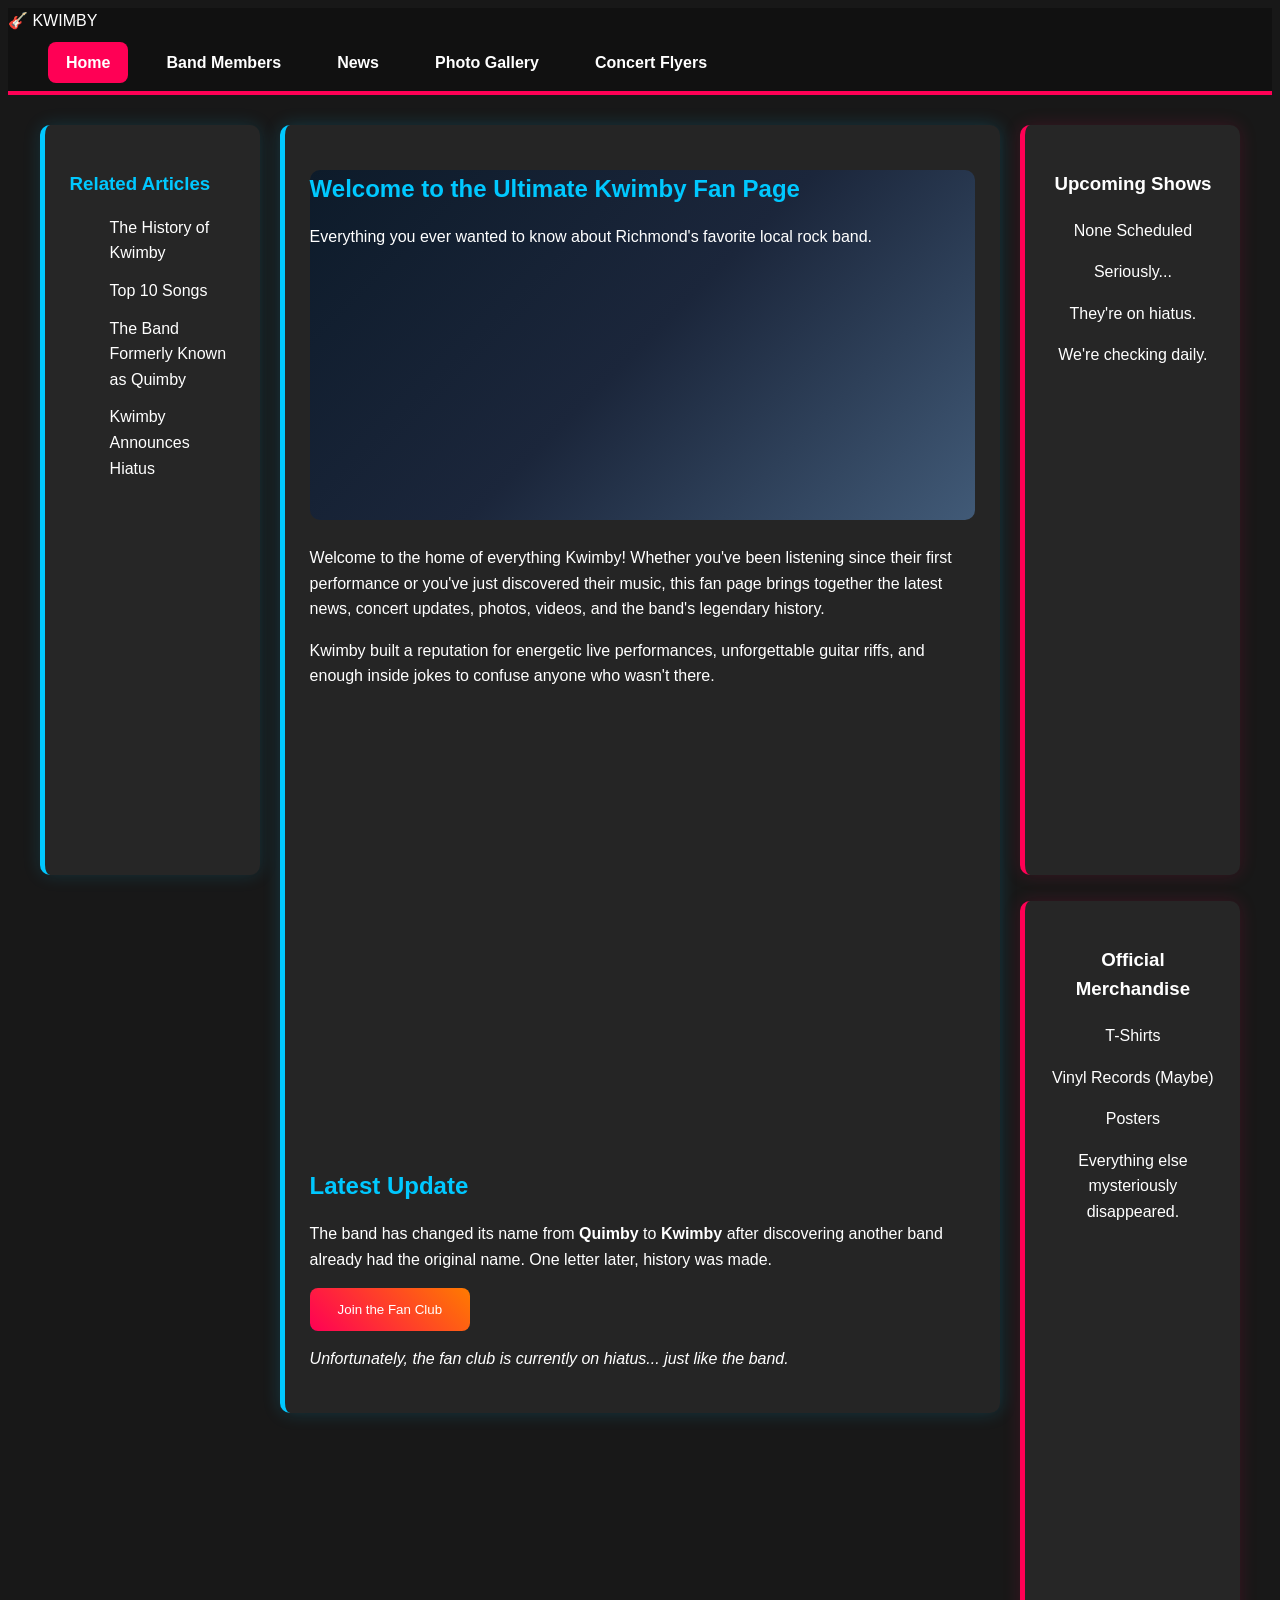
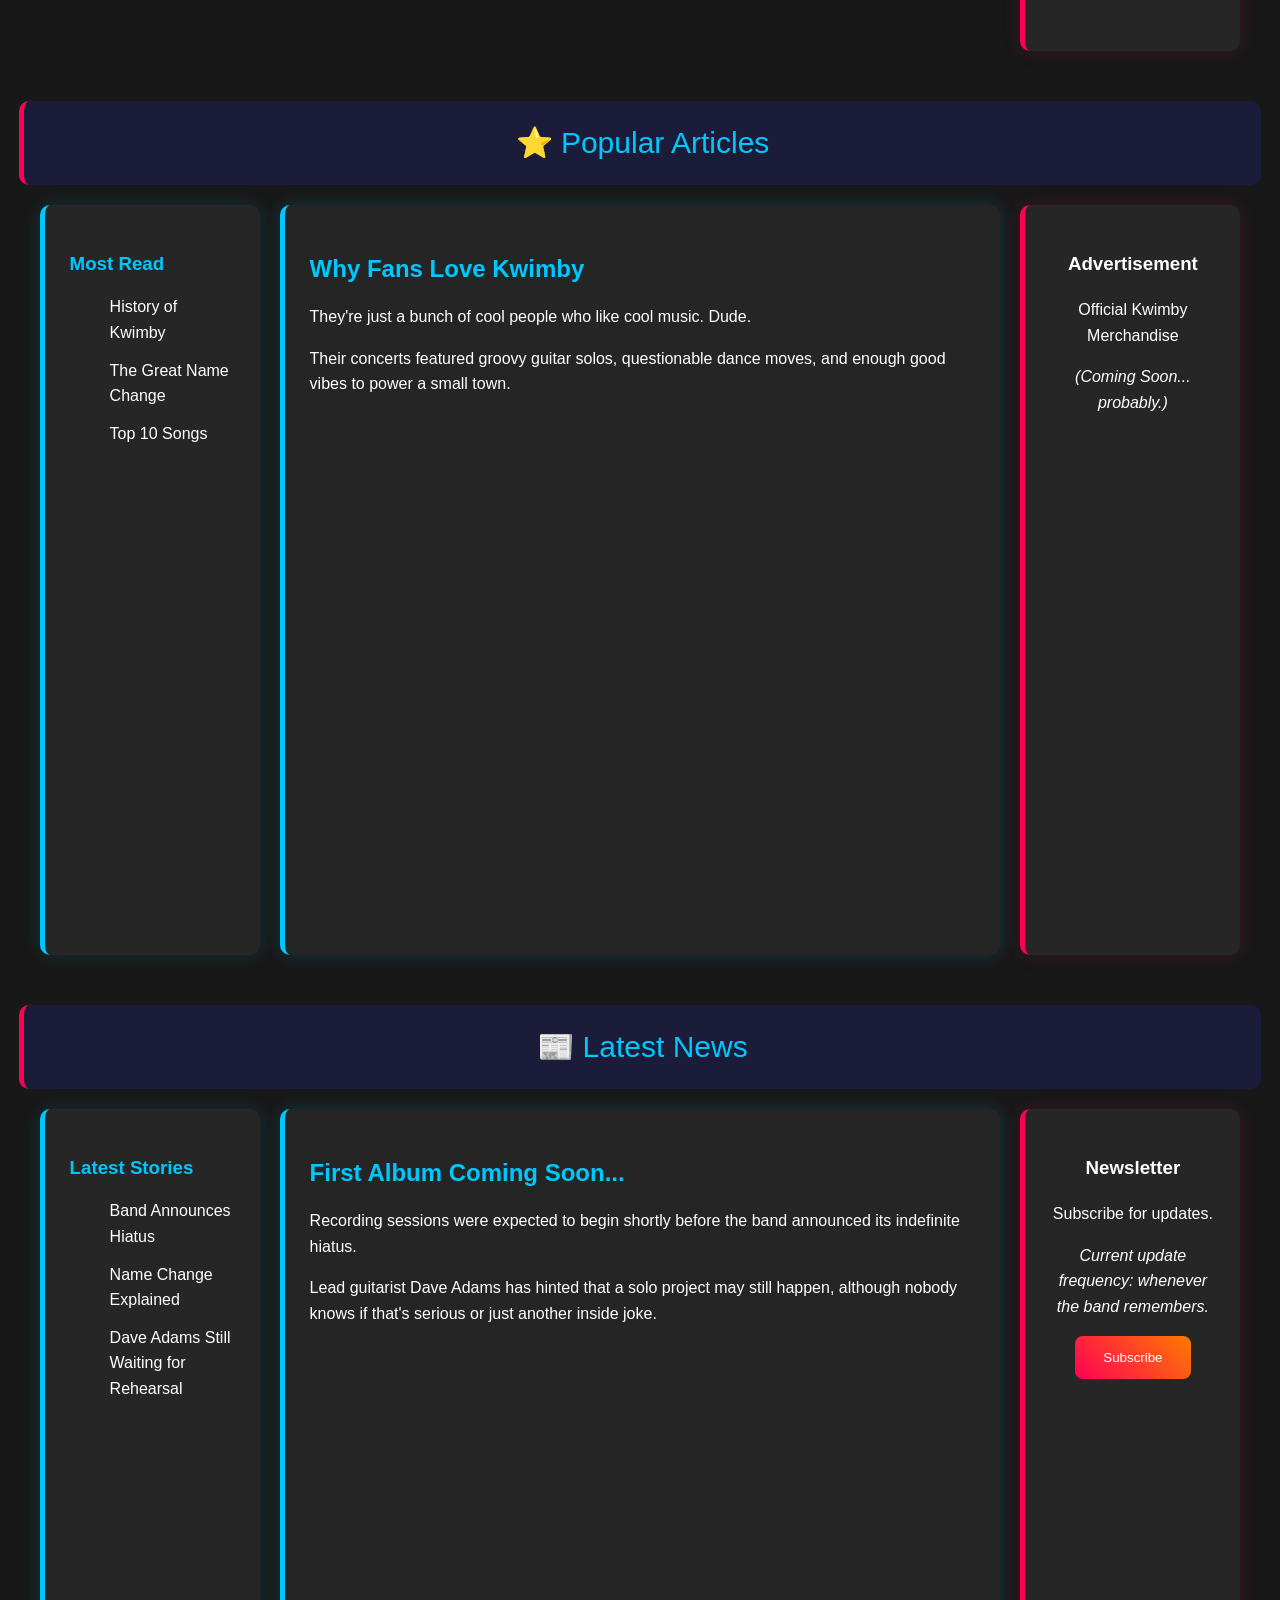
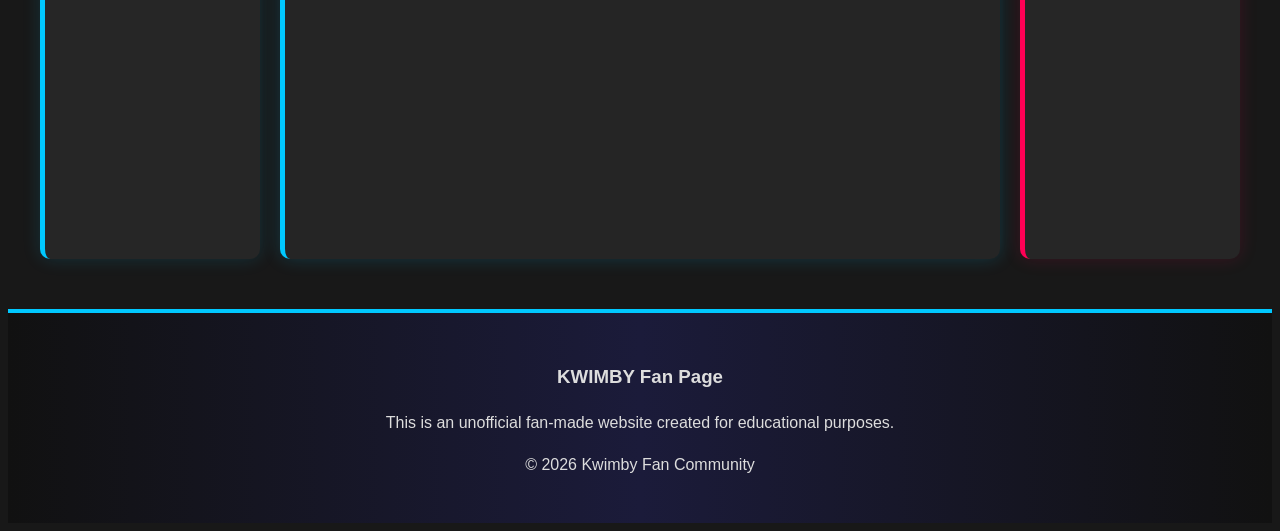
==== index.html @ 1f50af4c "Remove logo image link from index.html Removed logo image link from header." ====
<!DOCTYPE html>
<html lang="en">
<head>
<meta charset="UTF-8">
<meta name="viewport" content="width=device-width, initial-scale=1.0">
<title>Kwimby Fan Page</title>

<link rel="stylesheet" href="style.css">

</head>

<body>

<header>
<div class="logo">🎸 KWIMBY</div>

<nav>
<ul>
<li><a href="index.html" class="active">Home</a></li>
<li><a href="Band_Members.html">Band Members</a></li>
<li><a href="Band_News.html">News</a></li>
<li><a href="Band_Photos.html">Photo Gallery</a></li>
<li><a href="Band_Flyers.html">Concert Flyers</a></li>
</ul>
</nav>

</header>


<div class="container">

<aside class="sidebar">

<h3>Related Articles</h3>

<ul>
<li><a href="Band_History.html">The History of Kwimby</a></li>
<li><a href="Band_Songs.html">Top 10 Songs</a></li>
<li><a href="Band_Name.html">The Band Formerly Known as Quimby</a></li>
<li><a href="Band_Hiatus.html">Kwimby Announces Hiatus</a></li>
</ul>

</aside>

<main>

<section class="hero">

<h1>Welcome to the Ultimate Kwimby Fan Page</h1>

<p>
Everything you ever wanted to know about Richmond's favorite local rock band.
</p>

</section>

<p>
Welcome to the home of everything Kwimby! Whether you've been listening since
their first performance or you've just discovered their music, this fan page brings
together the latest news, concert updates, photos, videos, and the band's legendary history.
</p>

<p>
Kwimby built a reputation for energetic live performances, unforgettable guitar riffs,
and enough inside jokes to confuse anyone who wasn't there.
</p>

<div class="video">

<iframe
src="https://www.youtube.com/embed/dQw4w9WgXcQ"
allowfullscreen>
</iframe>

</div>

<h2>Latest Update</h2>

<p>
The band has changed its name from <strong>Quimby</strong> to
<strong>Kwimby</strong> after discovering another band already had the original
name. One letter later, history was made.
</p>

<button>Join the Fan Club</button>

<p style="margin-top:15px;">
<em>Unfortunately, the fan club is currently on hiatus... just like the band.</em>
</p>

</main>

<aside>

<div class="ad">

<h3>Upcoming Shows</h3>

<p>None Scheduled</p>

<p>Seriously...</p>

<p>They're on hiatus.</p>

<p>We're checking daily.</p>

</div>

<br>

<div class="ad">

<h3>Official Merchandise</h3>

<p>T-Shirts</p>

<p>Vinyl Records (Maybe)</p>

<p>Posters</p>

<p>Everything else mysteriously disappeared.</p>

</div>

</aside>

</div>


<div class="section-title">

⭐ Popular Articles

</div>

<div class="article-layout">

<aside class="sidebar">

<h3>Most Read</h3>

<ul>

<li><a href="Band_History.html">History of Kwimby</a></li>

<li><a href="Band_Name.html">The Great Name Change</a></li>

<li><a href="Band_Songs.html">Top 10 Songs</a></li>

</ul>

</aside>

<div class="article-box">

<h2>Why Fans Love Kwimby</h2>

<p>
They're just a bunch of cool people who like cool music. Dude.
</p>

<p>
Their concerts featured groovy guitar solos, questionable dance moves,
and enough good vibes to power a small town.
</p>

</div>

<aside>

<div class="ad">

<h3>Advertisement</h3>

<p>Official Kwimby Merchandise</p>

<p><em>(Coming Soon... probably.)</em></p>

</div>

</aside>

</div>


<div class="section-title">

📰 Latest News

</div>

<div class="article-layout">

<aside class="sidebar">

<h3>Latest Stories</h3>

<ul>

<li>Band Announces Hiatus</li>

<li>Name Change Explained</li>

<li>Dave Adams Still Waiting for Rehearsal</li>

</ul>

</aside>

<div class="article-box">

<h2>First Album Coming Soon...</h2>

<p>
Recording sessions were expected to begin shortly before the band announced
its indefinite hiatus.
</p>

<p>
Lead guitarist Dave Adams has hinted that a solo project may still happen,
although nobody knows if that's serious or just another inside joke.
</p>

</div>

<aside>

<div class="ad">

<h3>Newsletter</h3>

<p>
Subscribe for updates.
</p>

<p><em>Current update frequency: whenever the band remembers.</em></p>

<button>Subscribe</button>

</div>

</aside>

</div>

<footer>

<h3>KWIMBY Fan Page</h3>

<p>
This is an unofficial fan-made website created for educational purposes.
</p>

<p>
© 2026 Kwimby Fan Community
</p>

</footer>

</body>
</html>
---- style.css ----
{
    margin:0;
    padding:0;
    box-sizing:border-box;
}

html{
    scroll-behavior:smooth;
}

body{
    font-family:Arial, Helvetica, sans-serif;
    background:#181818;
    color:#ffffff;
    line-height:1.6;
}


header{
    display:flex;
    flex-direction:column;
    background:#111;
    border-bottom:4px solid #ff0055;
    padding:0;
}

.logo{
    width:100%;
}

.logo img{
    display:block;
    width:100%;
    max-height:250px;
    object-fit:cover;
}

nav ul{
    list-style:none;
    display:flex;
    gap:20px;
}

nav a{
    color:#fff;
    text-decoration:none;
    padding:12px 18px;
    border-radius:8px;
    transition:.3s;
    font-weight:bold;
}

nav a:hover{
    background:#00c8ff;
    color:#111;
    transform:translateY(-3px);
    box-shadow:0 0 15px #00c8ff;
}

nav a.active{
    background:#ff0055;
    color:#fff;
}



.container{
    width:95%;
    max-width:1500px;
    margin:30px auto;
    display:grid;
    grid-template-columns:220px 1fr 220px;
    gap:20px;
    align-items:start;
}

main,
.article-box,
.sidebar,
.ad{
    border-radius:10px;
    padding:25px;
}

main,
.article-box{
    background:#252525;
    border-left:5px solid #00c8ff;
    box-shadow:0 0 18px rgba(0,200,255,.18);
    min-height:700px;
}

.sidebar{
    background:#262626;
    border-left:5px solid #00c8ff;
    box-shadow:0 0 18px rgba(0,200,255,.15);
    min-height:700px;
}

.ad{
    background:#262626;
    border-left:5px solid #ff0055;
    box-shadow:0 0 18px rgba(255,0,85,.15);
    min-height:700px;
    text-align:center;
}

.sidebar h2,
.sidebar h3,
.article-box h2,
main h1,
main h2{
    color:#00c8ff;
    margin-bottom:15px;
}

.sidebar ul{
    list-style:none;
}

.sidebar li{
    margin-bottom:12px;
}

.sidebar a{
    color:#fff;
    text-decoration:none;
}

.sidebar a:hover{
    color:#00c8ff;
}


.hero{
    width:100%;
    height:350px;
    border-radius:10px;
    margin-bottom:25px;
    background:linear-gradient(135deg,#0d1b2a,#1b263b,#415a77);
}

.video{
    margin:25px 0;
}

.video iframe{
    width:100%;
    height:420px;
    border:none;
    border-radius:10px;
}


.section-title{
    width:95%;
    max-width:1500px;
    margin:50px auto 20px;
    background:#1b1b3a;
    color:#00c8ff;
    text-align:center;
    font-size:30px;
    padding:18px;
    border-left:5px solid #ff0055;
    border-radius:10px;
}

.article-layout{
    width:95%;
    max-width:1500px;
    margin:0 auto 40px;
    display:grid;
    grid-template-columns:220px 1fr 220px;
    gap:20px;
}


.member-card,
.flyer,
.photo,
.article{
    background:#2b2b2b;
    border-left:5px solid #00c8ff;
    border-radius:10px;
    overflow:hidden;
    box-shadow:0 0 18px rgba(0,200,255,.18);
    transition:.3s;
}

.member-card:hover,
.flyer:hover,
.photo:hover,
.article:hover{
    transform:translateY(-8px);
    box-shadow:0 0 25px rgba(255,0,85,.3);
}

.member-card img,
.flyer img,
.photo img{
    width:100%;
    display:block;
    object-fit:cover;
}

.member-card img{height:320px;}
.flyer img{height:420px;}
.photo img{height:230px;}

.member-card h2,
.member-card h3,
.member-card p,
.flyer h2,
.flyer p,
.article h2,
.article p{
    margin:15px 20px;
}

.member-card h3{
    color:#ff7b00;
}

.gallery,
.flyer-grid,
.members{
    width:95%;
    max-width:1500px;
    margin:40px auto;
    display:grid;
    grid-template-columns:repeat(auto-fit,minmax(280px,1fr));
    gap:30px;
}


button{
    background:linear-gradient(45deg,#ff0055,#ff7b00);
    color:#fff;
    border:none;
    padding:14px 28px;
    border-radius:8px;
    cursor:pointer;
    transition:.3s;
}

button:hover{
    transform:translateY(-3px);
    box-shadow:0 0 18px #ff7b00;
}


input,
textarea{
    width:100%;
    padding:12px;
    margin-bottom:15px;
    border:none;
    border-radius:6px;
}

input:focus,
textarea:focus{
    outline:3px solid #00c8ff;
}


table{
    width:100%;
    border-collapse:collapse;
}

th{
    background:#00c8ff;
    color:#111;
    padding:12px;
}

td{
    border:1px solid #333;
    padding:12px;
}



.lightbox{
    display:none;
    position:fixed;
    inset:0;
    background:rgba(0,0,0,.92);
    justify-content:center;
    align-items:center;
    z-index:9999;
}

.lightbox.show{
    display:flex;
}

.lightbox img{
    max-width:90%;
    max-height:90%;
    border:4px solid #00c8ff;
    border-radius:10px;
}



footer{
    margin-top:50px;
    background:linear-gradient(90deg,#111,#1b1b3a,#111);
    border-top:4px solid #00c8ff;
    text-align:center;
    padding:30px;
    color:#ddd;
}



@media (max-width:1000px){

header{
    flex-direction:column;
    gap:20px;
}

nav ul{
    flex-wrap:wrap;
    justify-content:center;
}

.container,
.article-layout{
    grid-template-columns:1fr;
}

.sidebar,
.ad,
main,
.article-box{
    min-height:auto;
}

.video iframe{
    height:300px;
}

.hero{
    height:220px;
}

}

@media (max-width:600px){

.logo{
    font-size:28px;
}

nav a{
    padding:10px;
    font-size:14px;
}

.hero{
    min-height:100px;

    display:flex;
    flex-direction:column;
    justify-content:center;
    align-items:center;

    text-align:center;

    padding:40px;

    margin-bottom:30px;

    border-radius:10px;

    background:linear-gradient(
        135deg,
        #0d1b2a,
        #1b263b,
        #415a77
    );
}

button{
    width:100%;
}

}
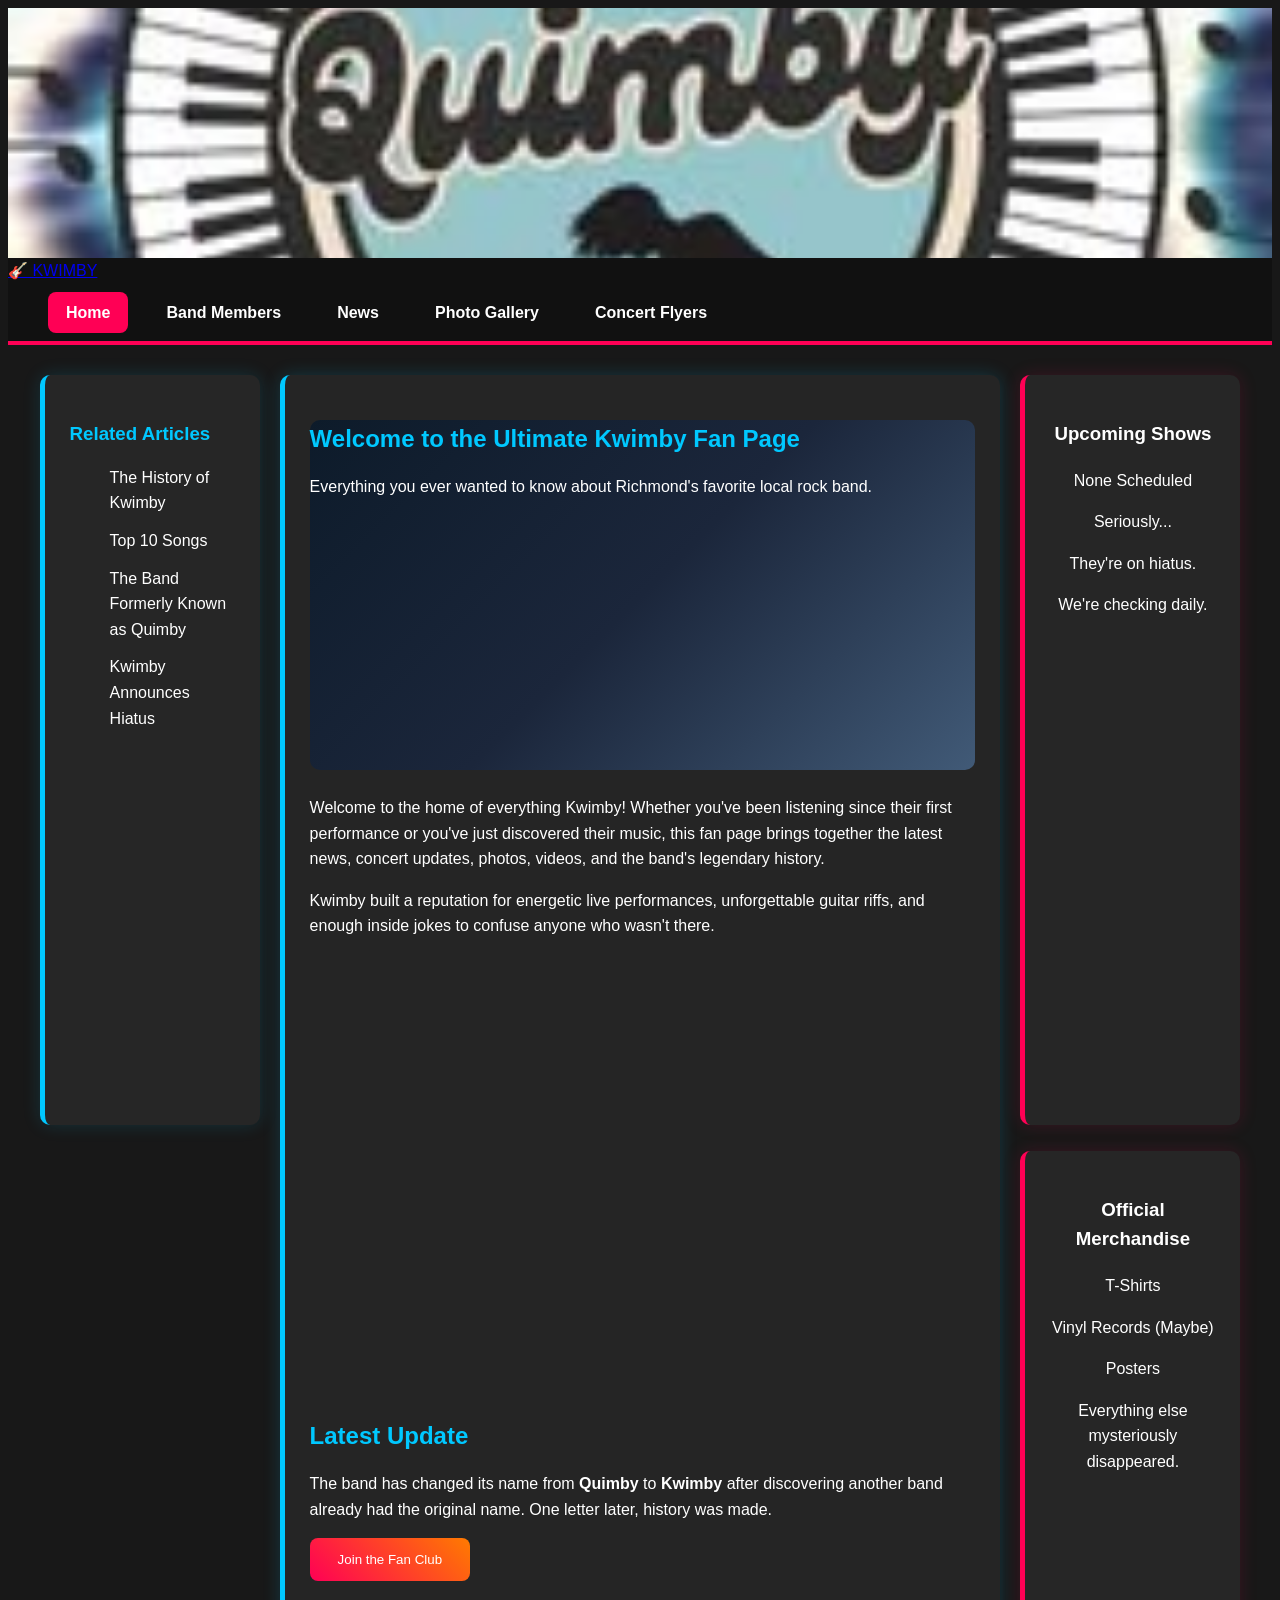
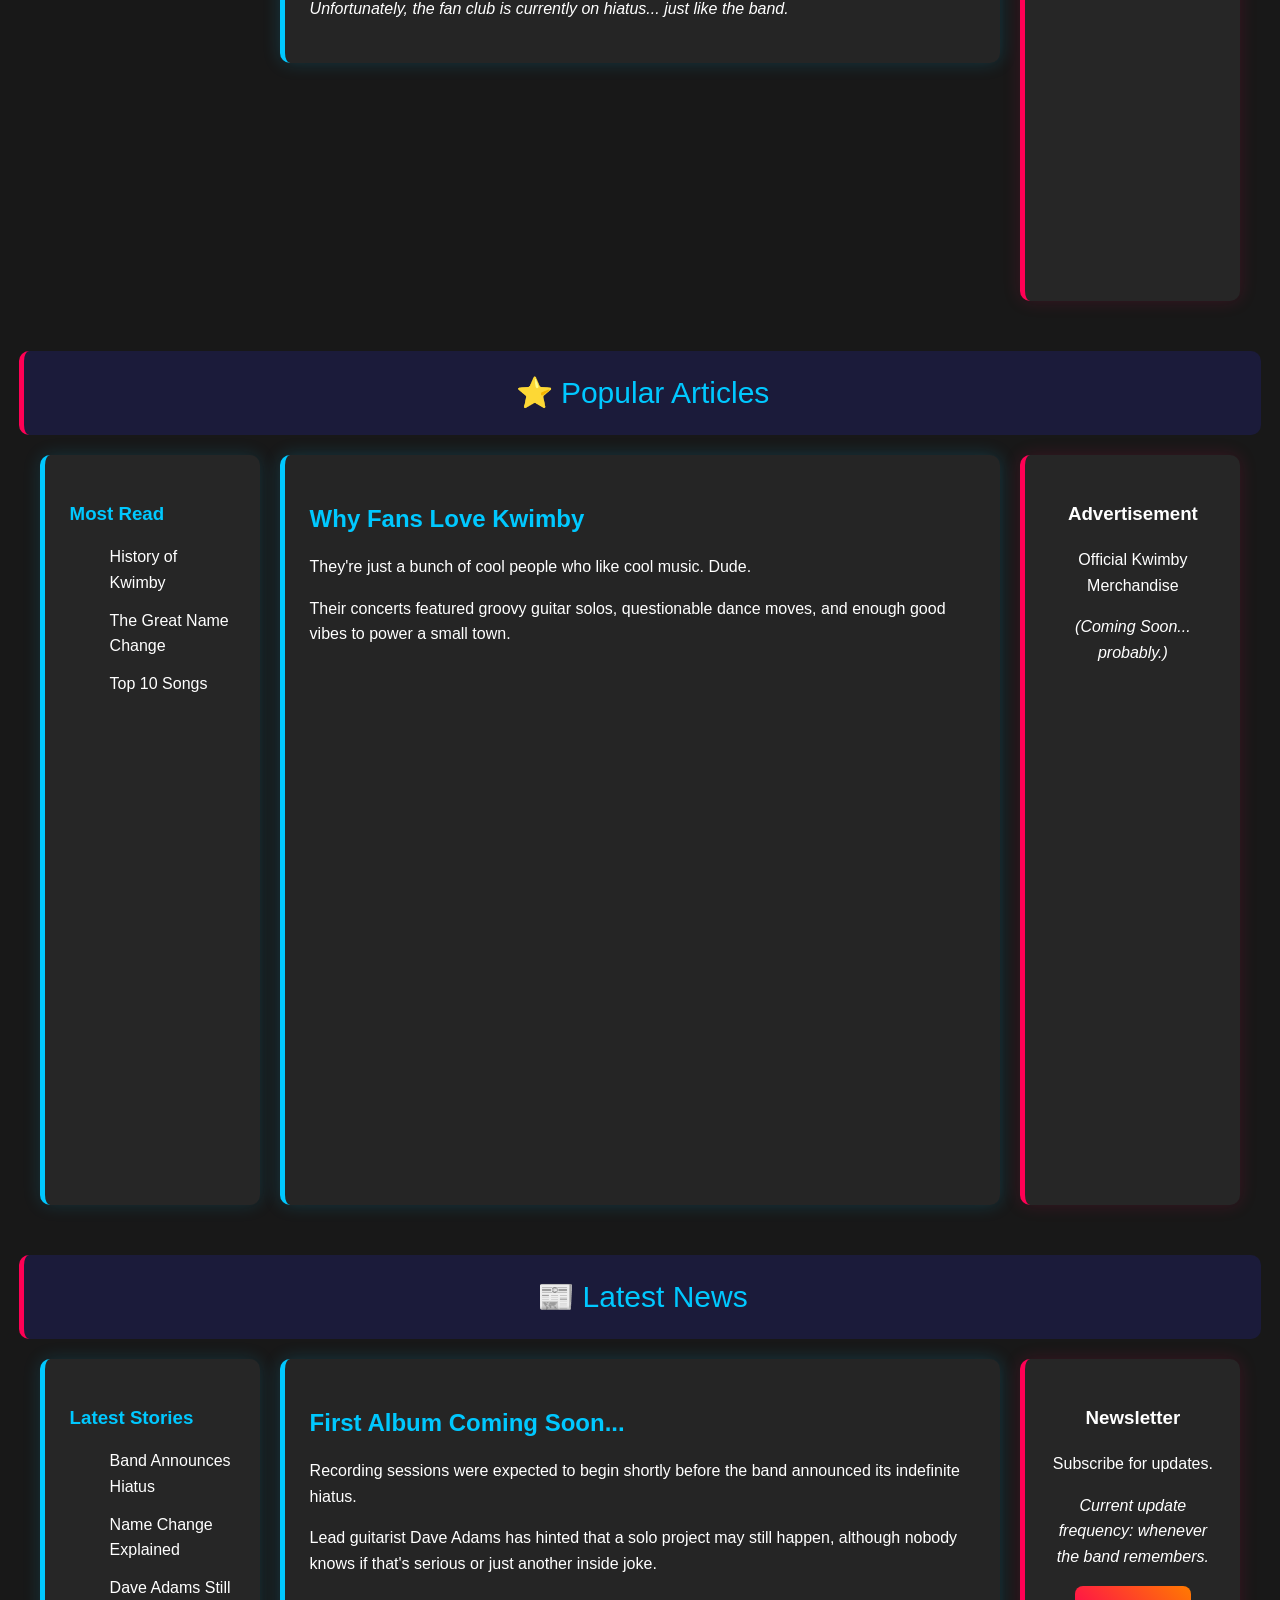
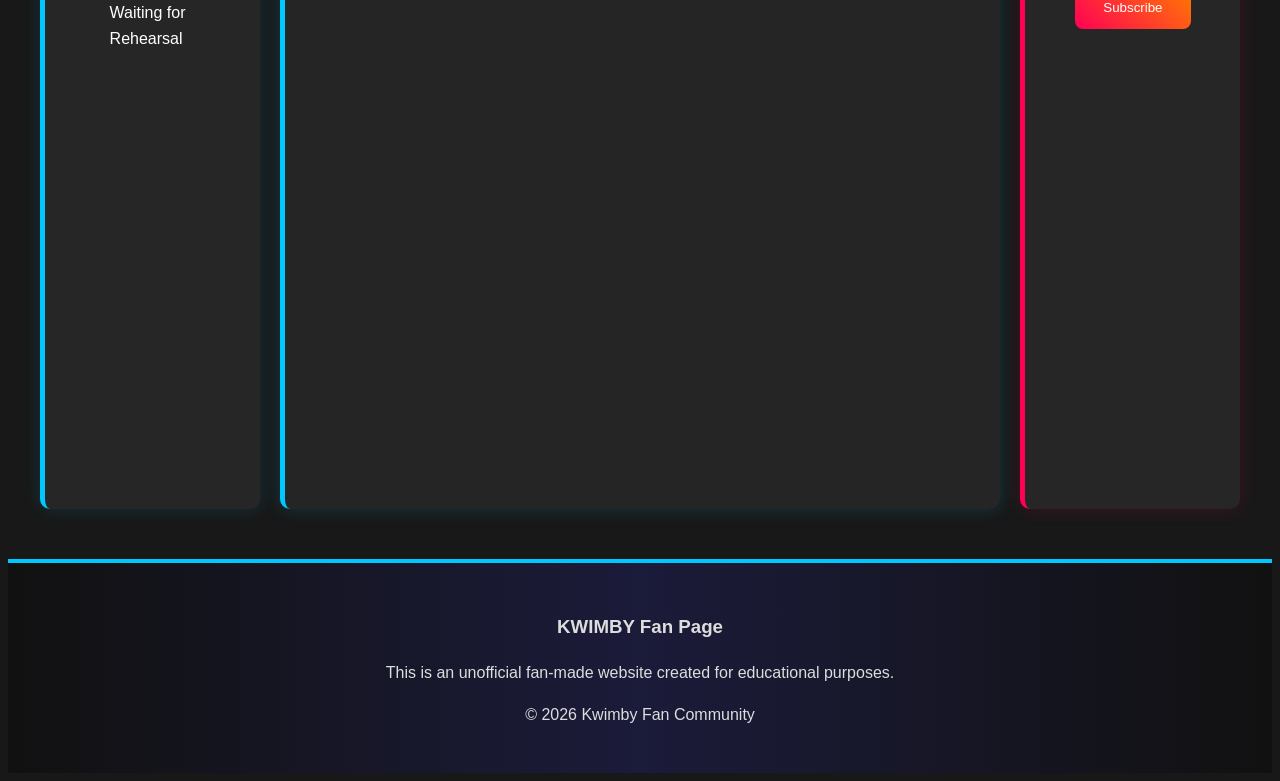
==== commit aad7adb1: "Update logo section in index.html" ====
--- a/index.html
+++ b/index.html
@@ -12,7 +12,12 @@
 <body>
 
 <header>
-<div class="logo">🎸 KWIMBY</div>
+<div class="logo">
+    <a href="index.html">
+        <img src="another-logo.jpg" alt="Kwimby Logo">
+        <span>🎸 KWIMBY</span>
+    </a>
+</div>
 
 <nav>
 <ul>
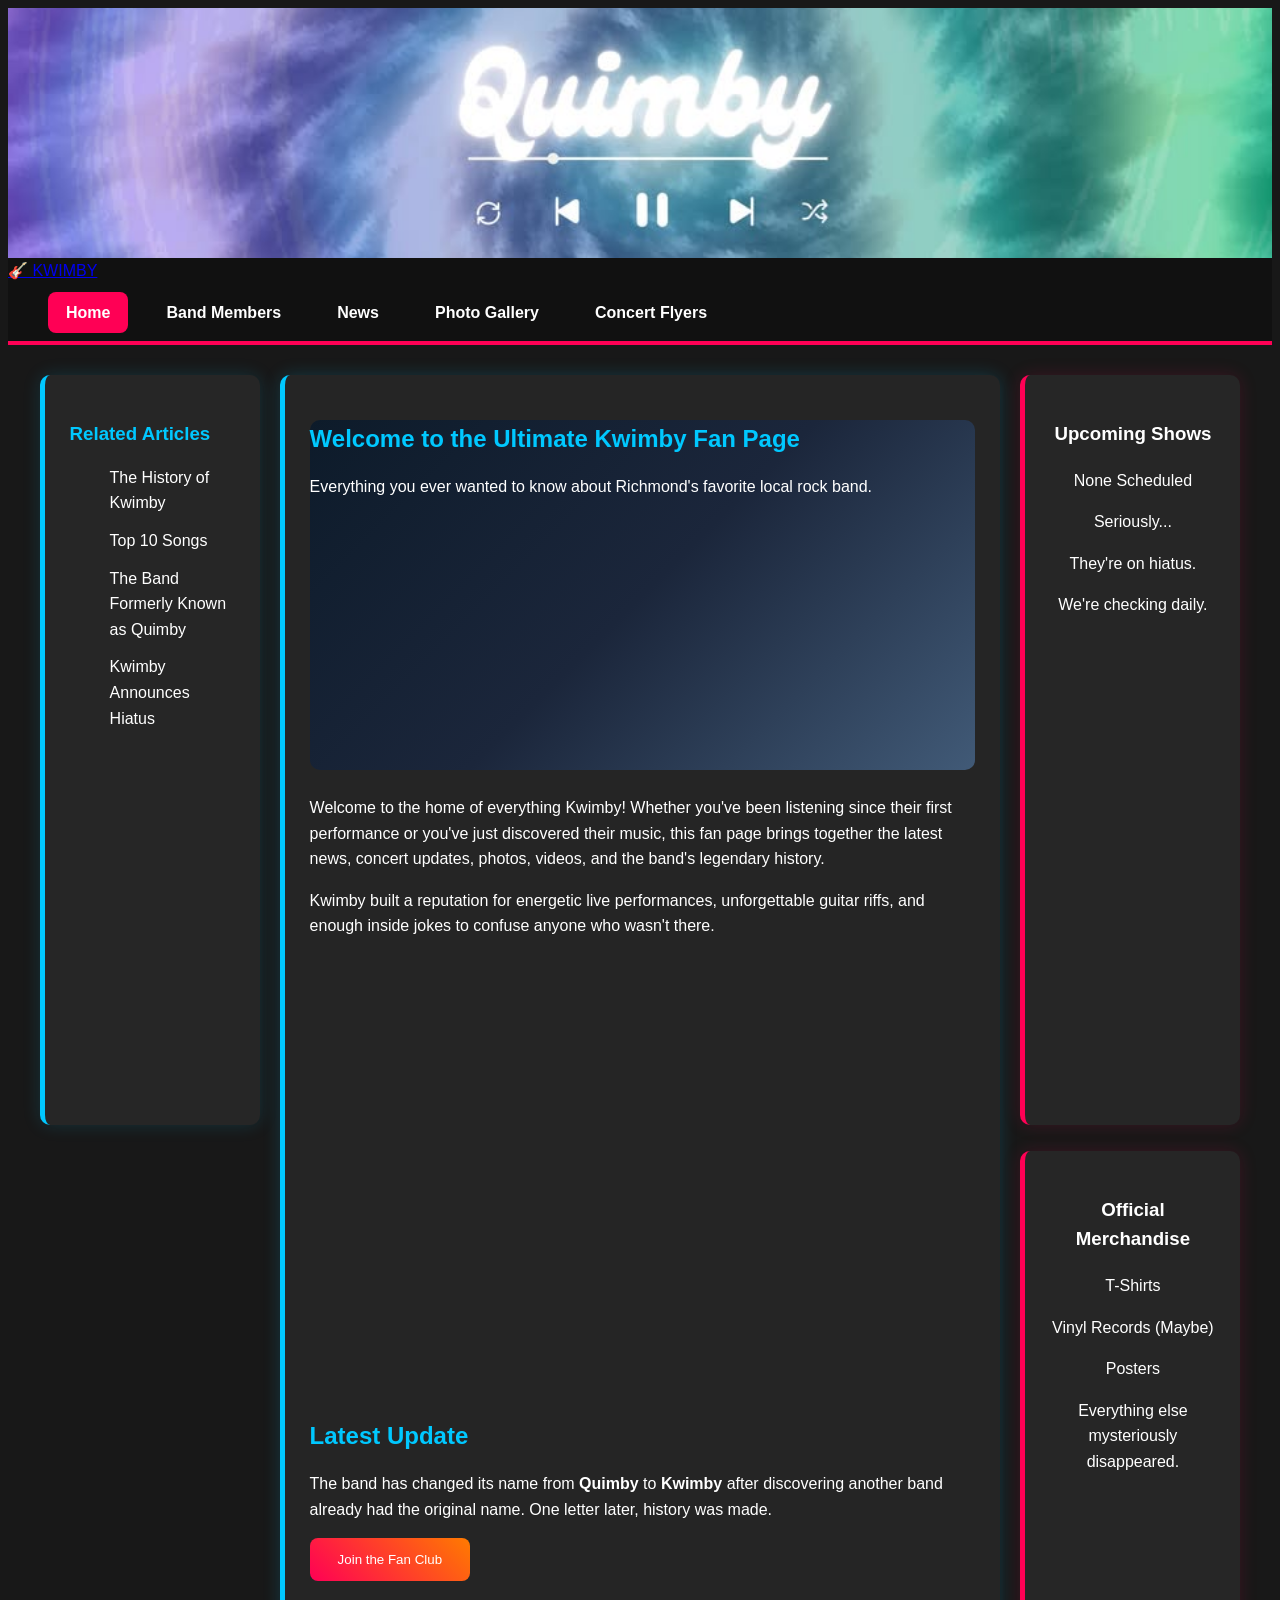
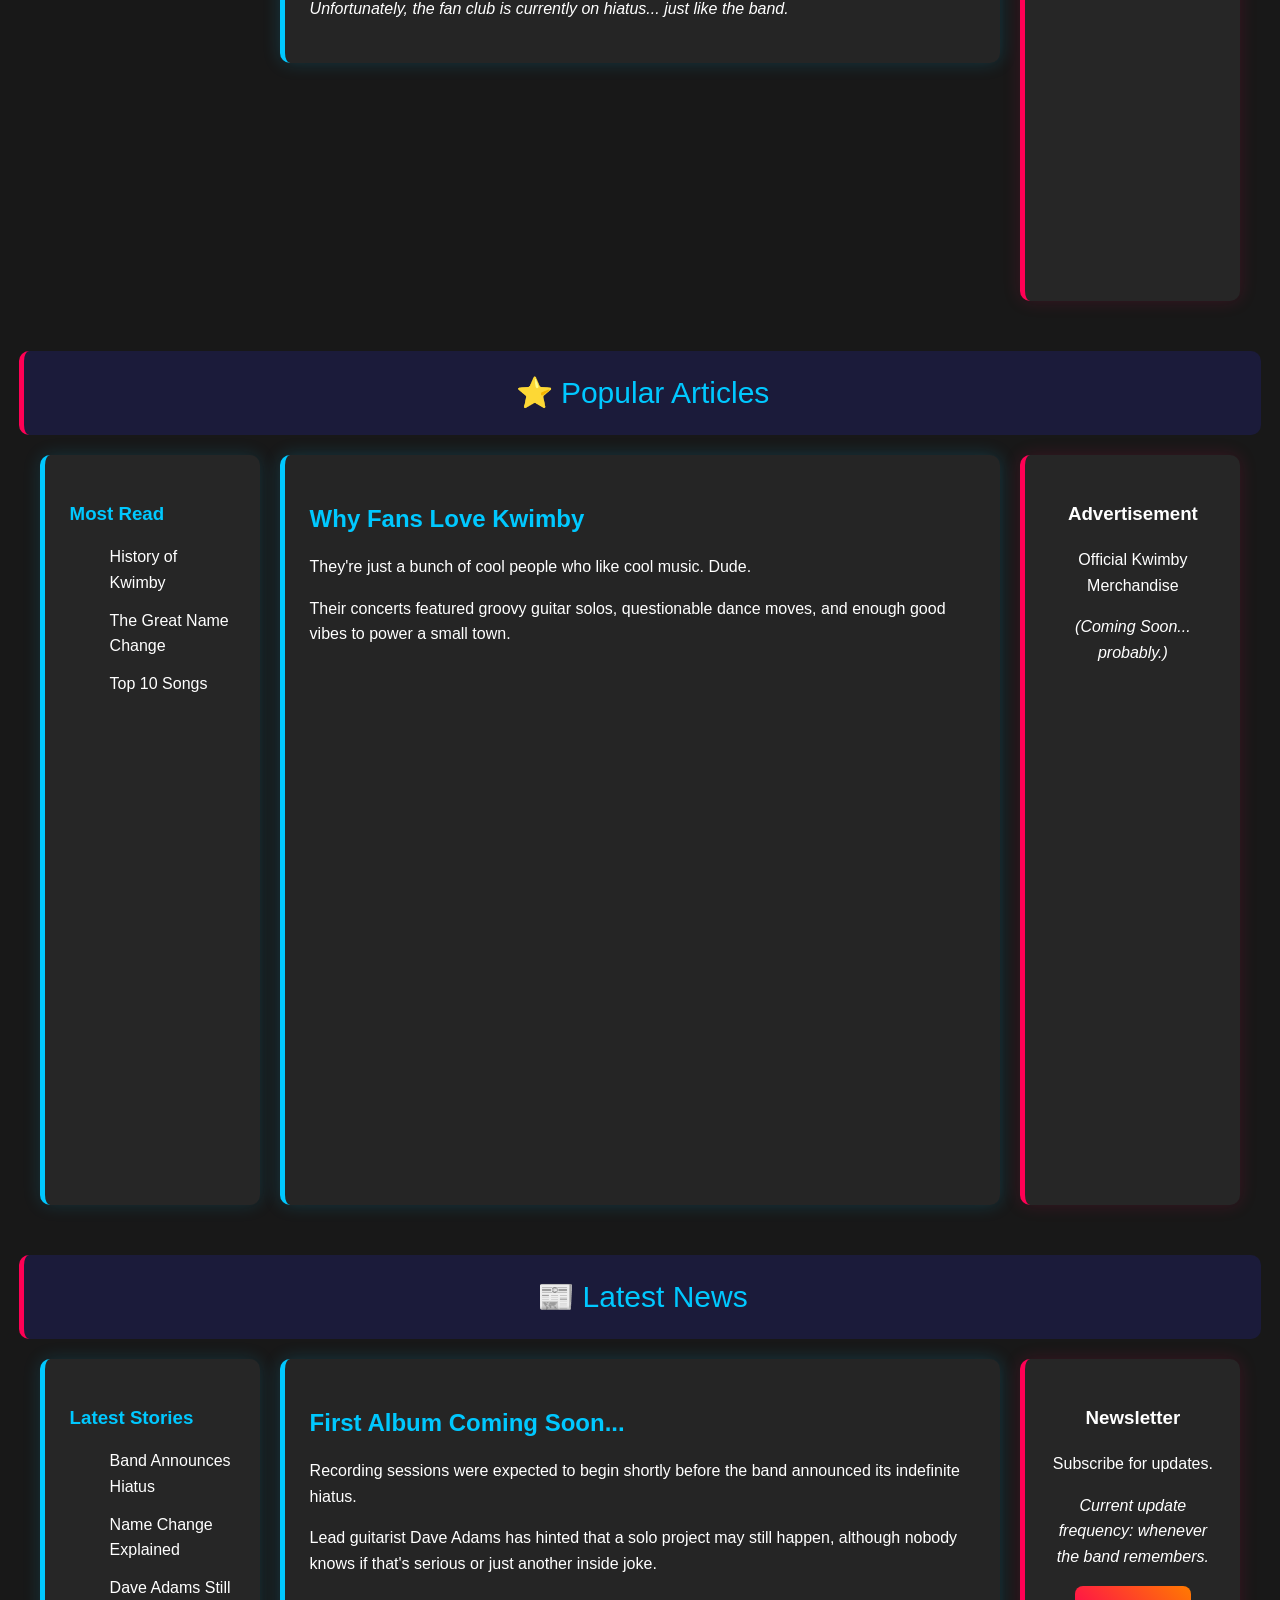
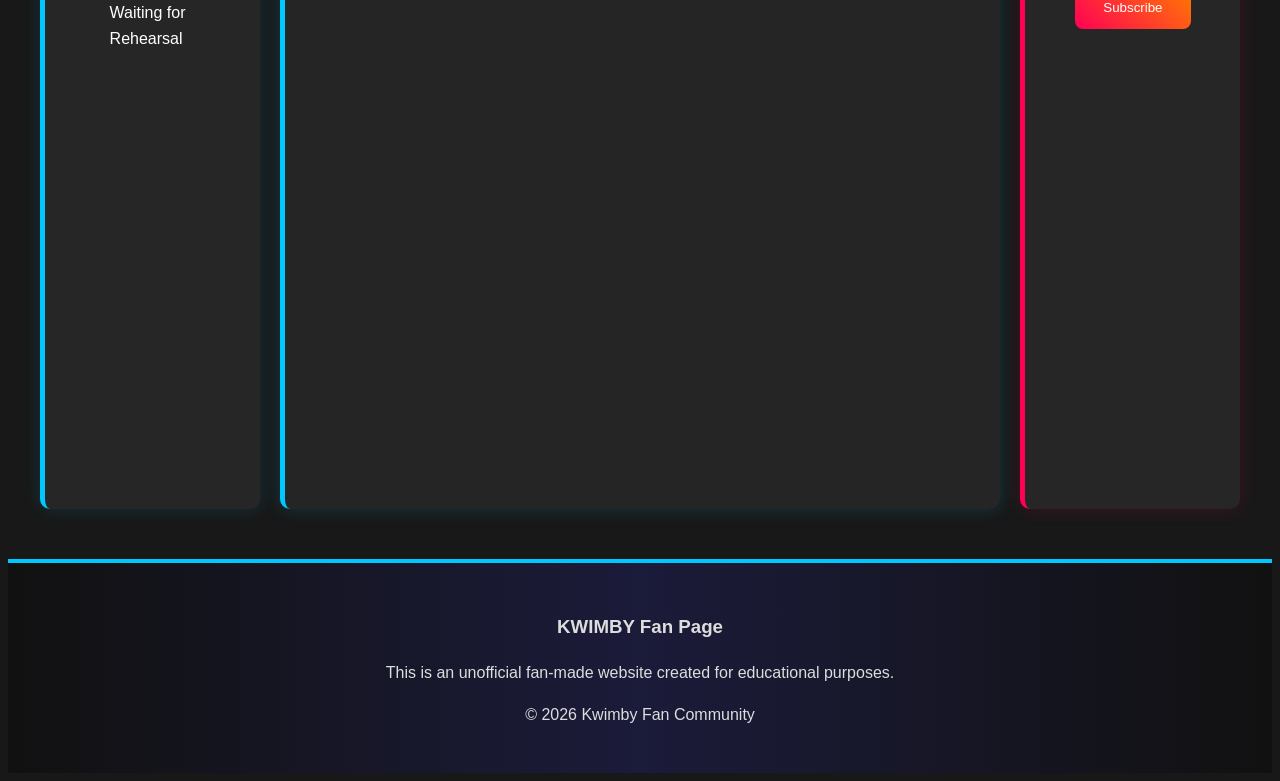
==== commit 031e15d7: "Update logo image source in index.html" ====
--- a/index.html
+++ b/index.html
@@ -14,7 +14,7 @@
 <header>
 <div class="logo">
     <a href="index.html">
-        <img src="another-logo.jpg" alt="Kwimby Logo">
+        <img src="qwimby-logo.jpg" alt="Kwimby Logo">
         <span>🎸 KWIMBY</span>
     </a>
 </div>
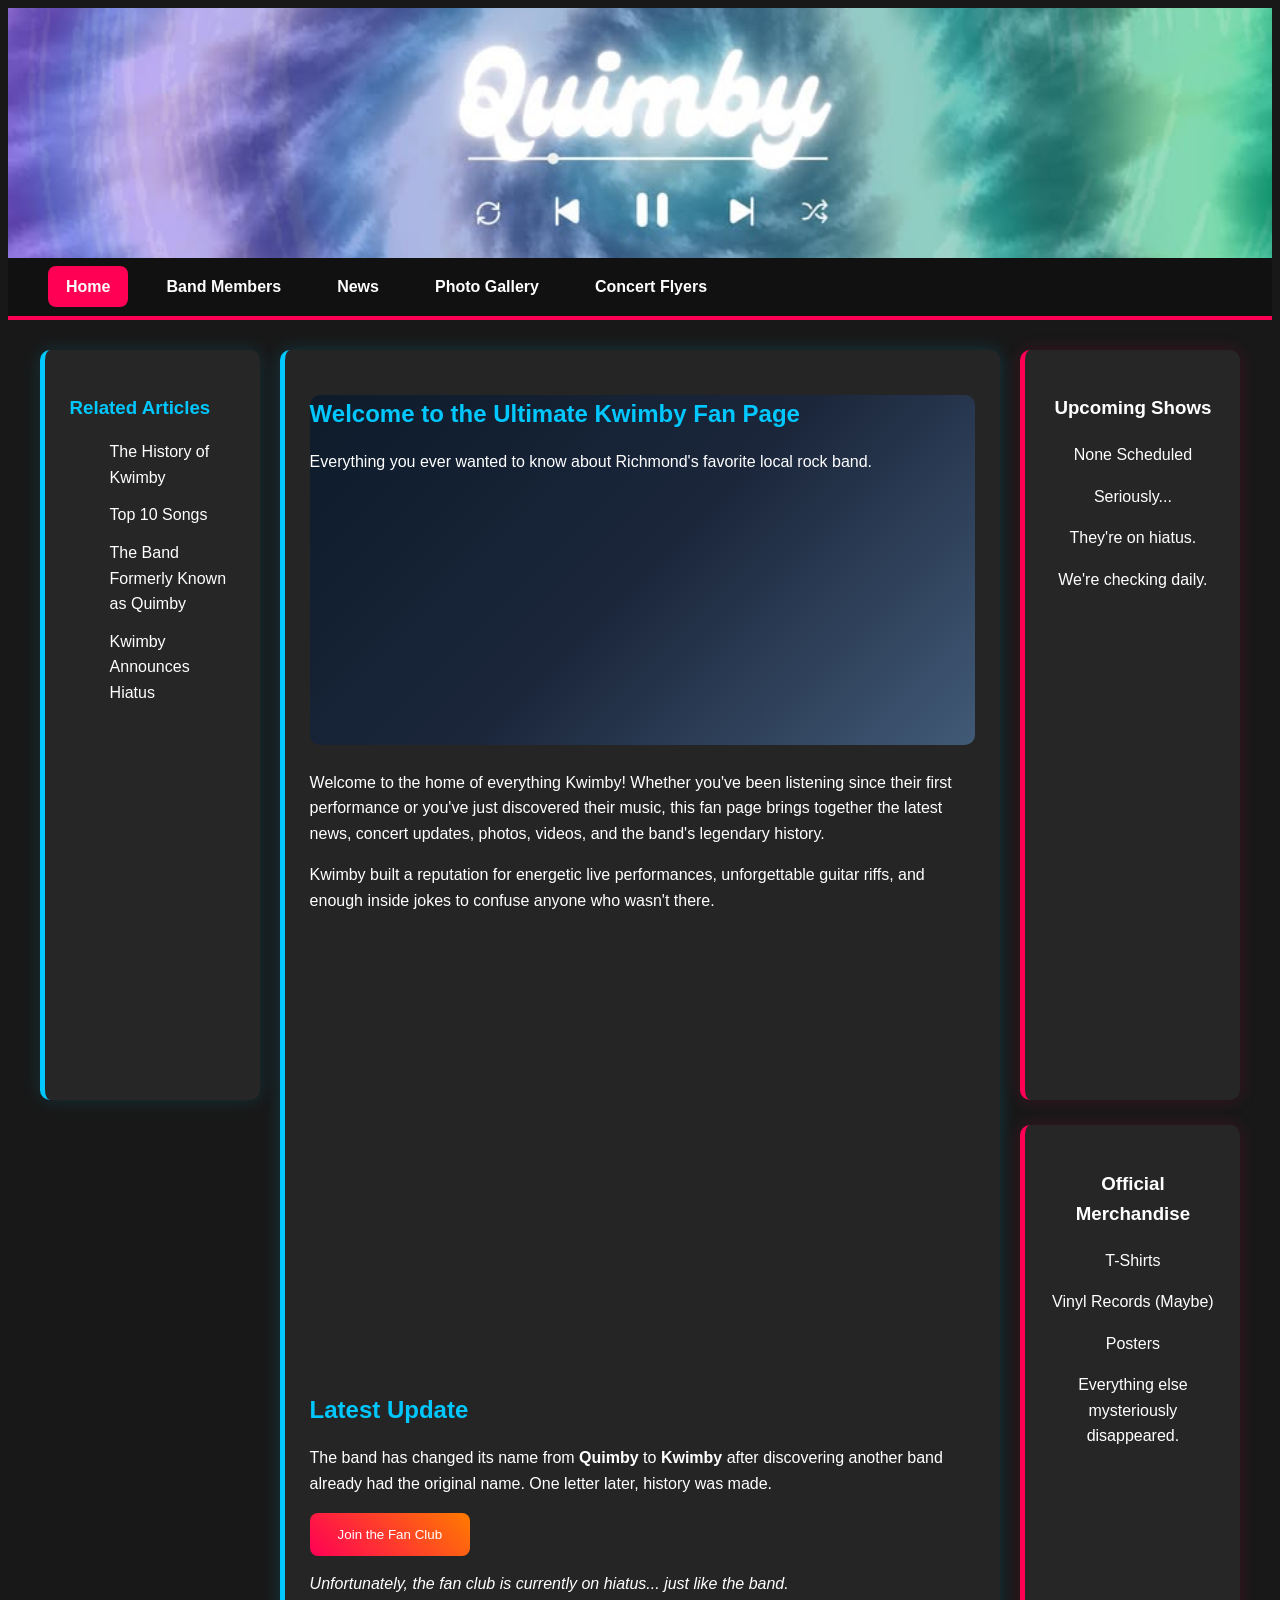
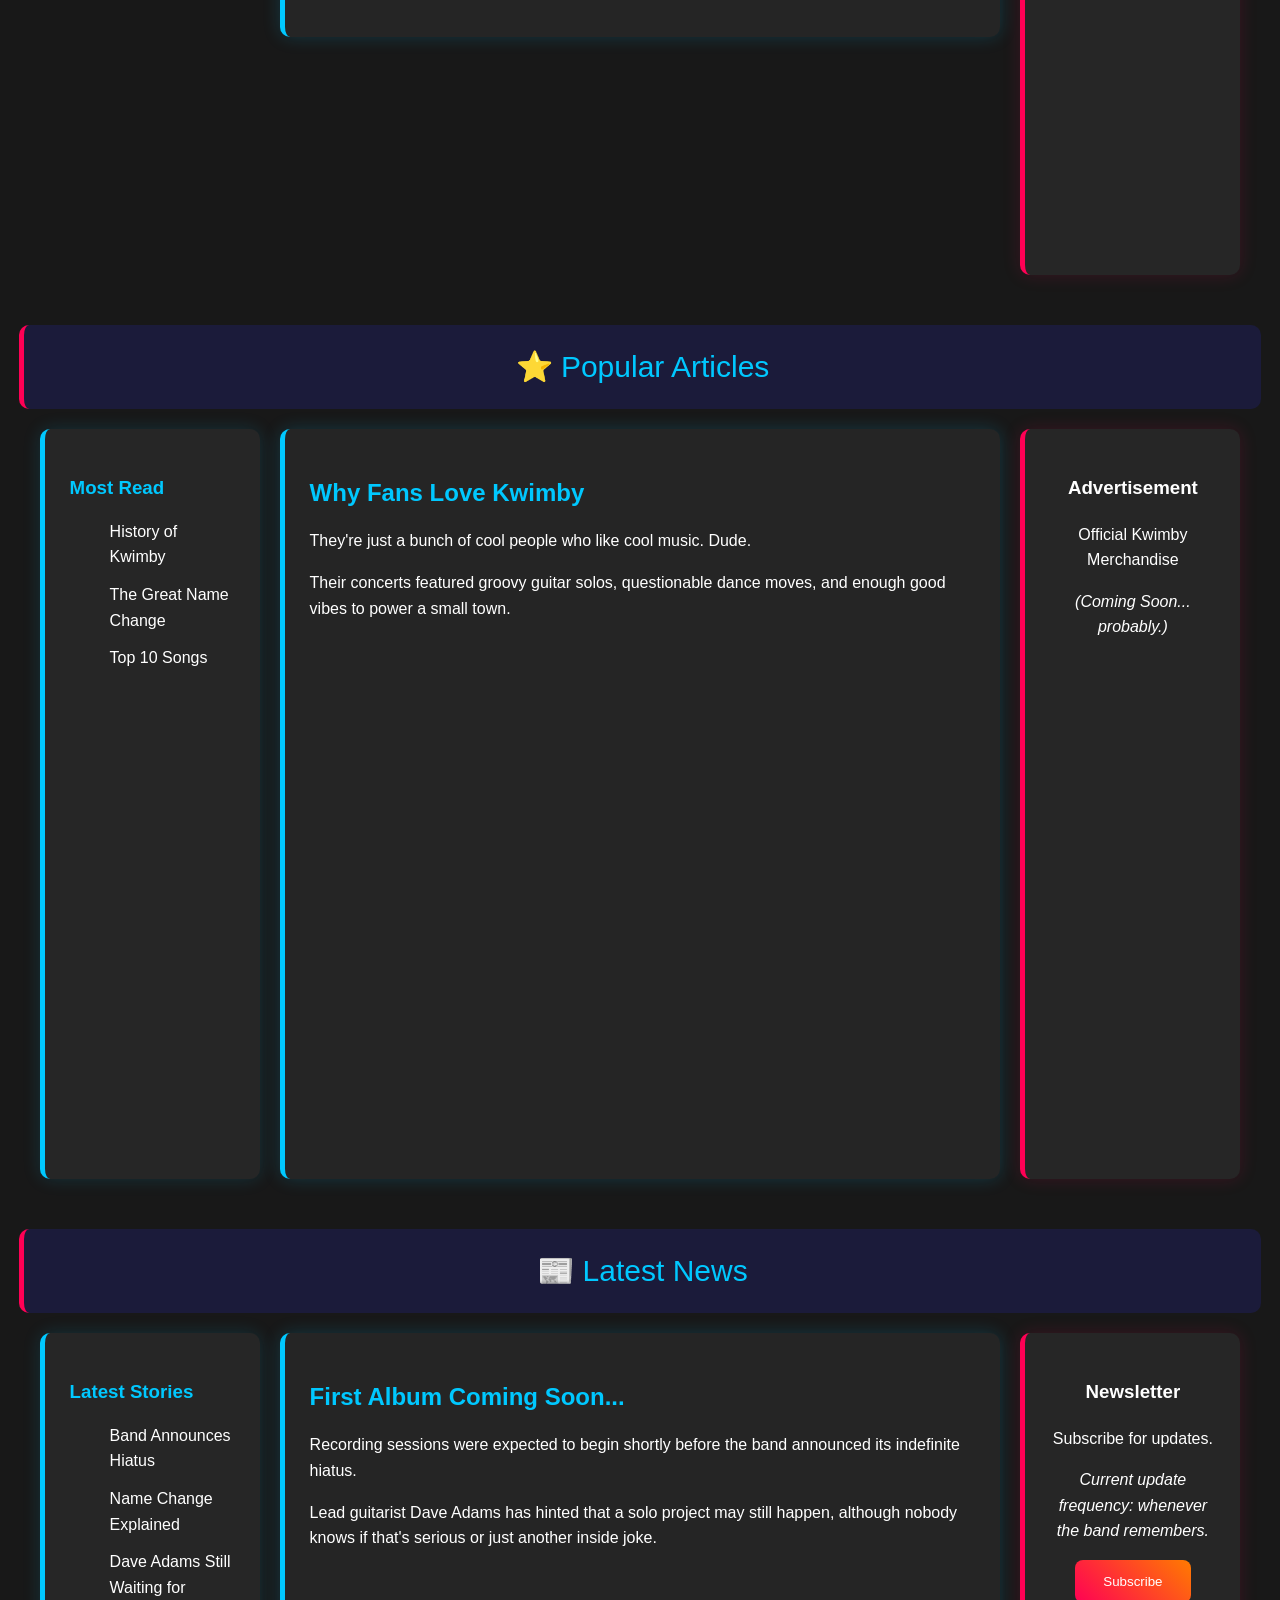
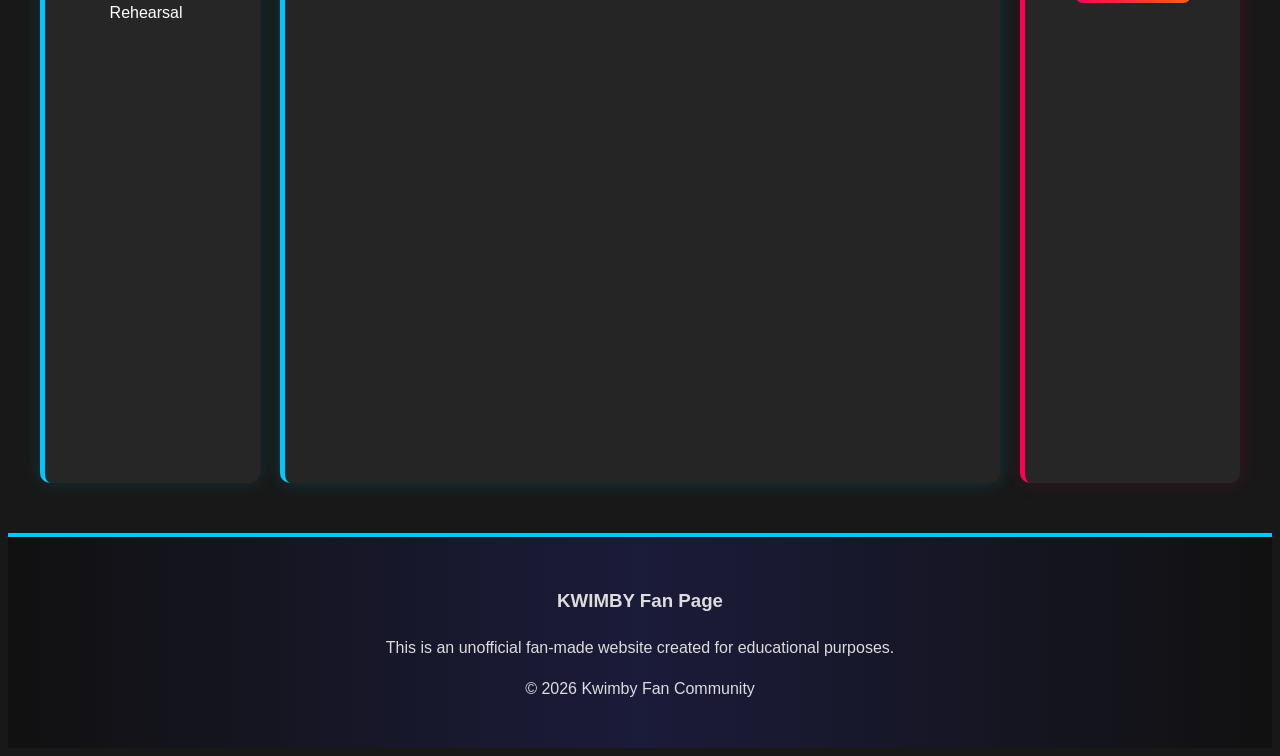
==== commit 598bb20b: "Update index.html" ====
--- a/index.html
+++ b/index.html
@@ -15,7 +15,6 @@
 <div class="logo">
     <a href="index.html">
         <img src="qwimby-logo.jpg" alt="Kwimby Logo">
-        <span>🎸 KWIMBY</span>
     </a>
 </div>
 
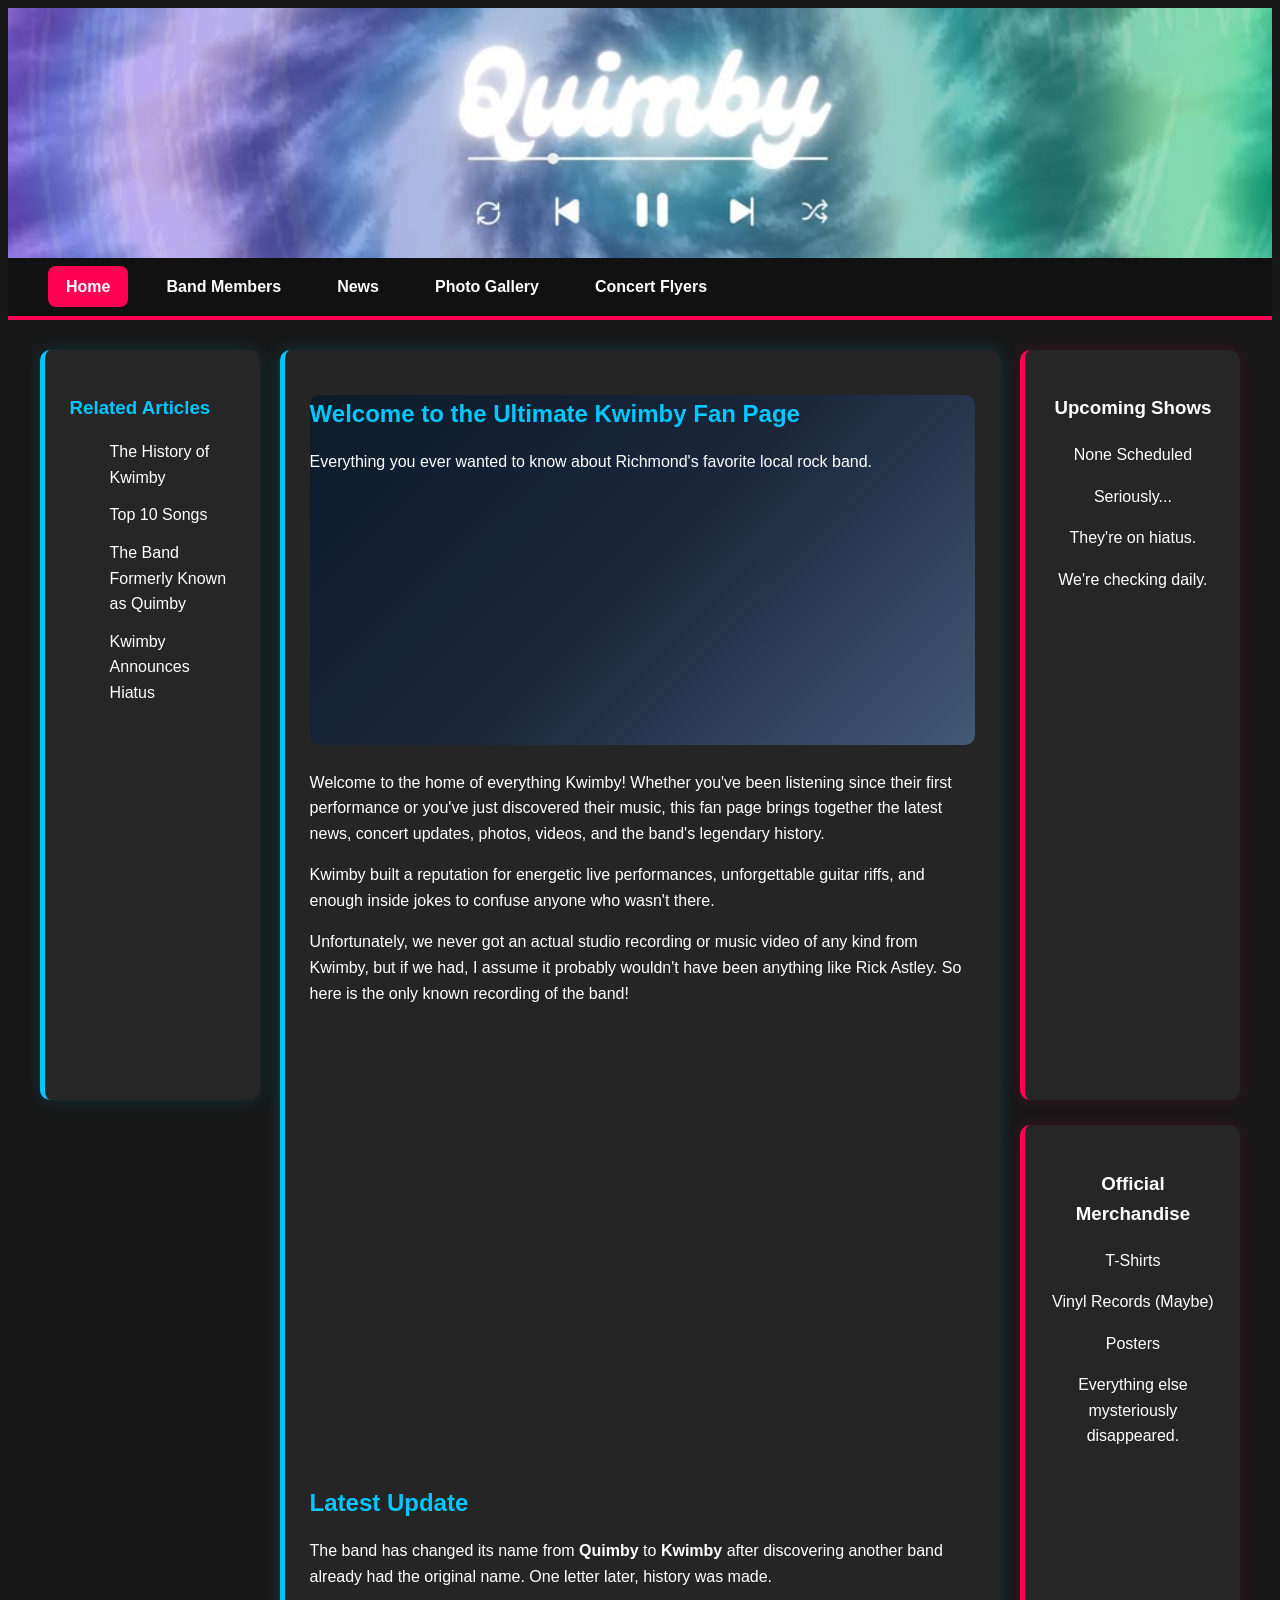
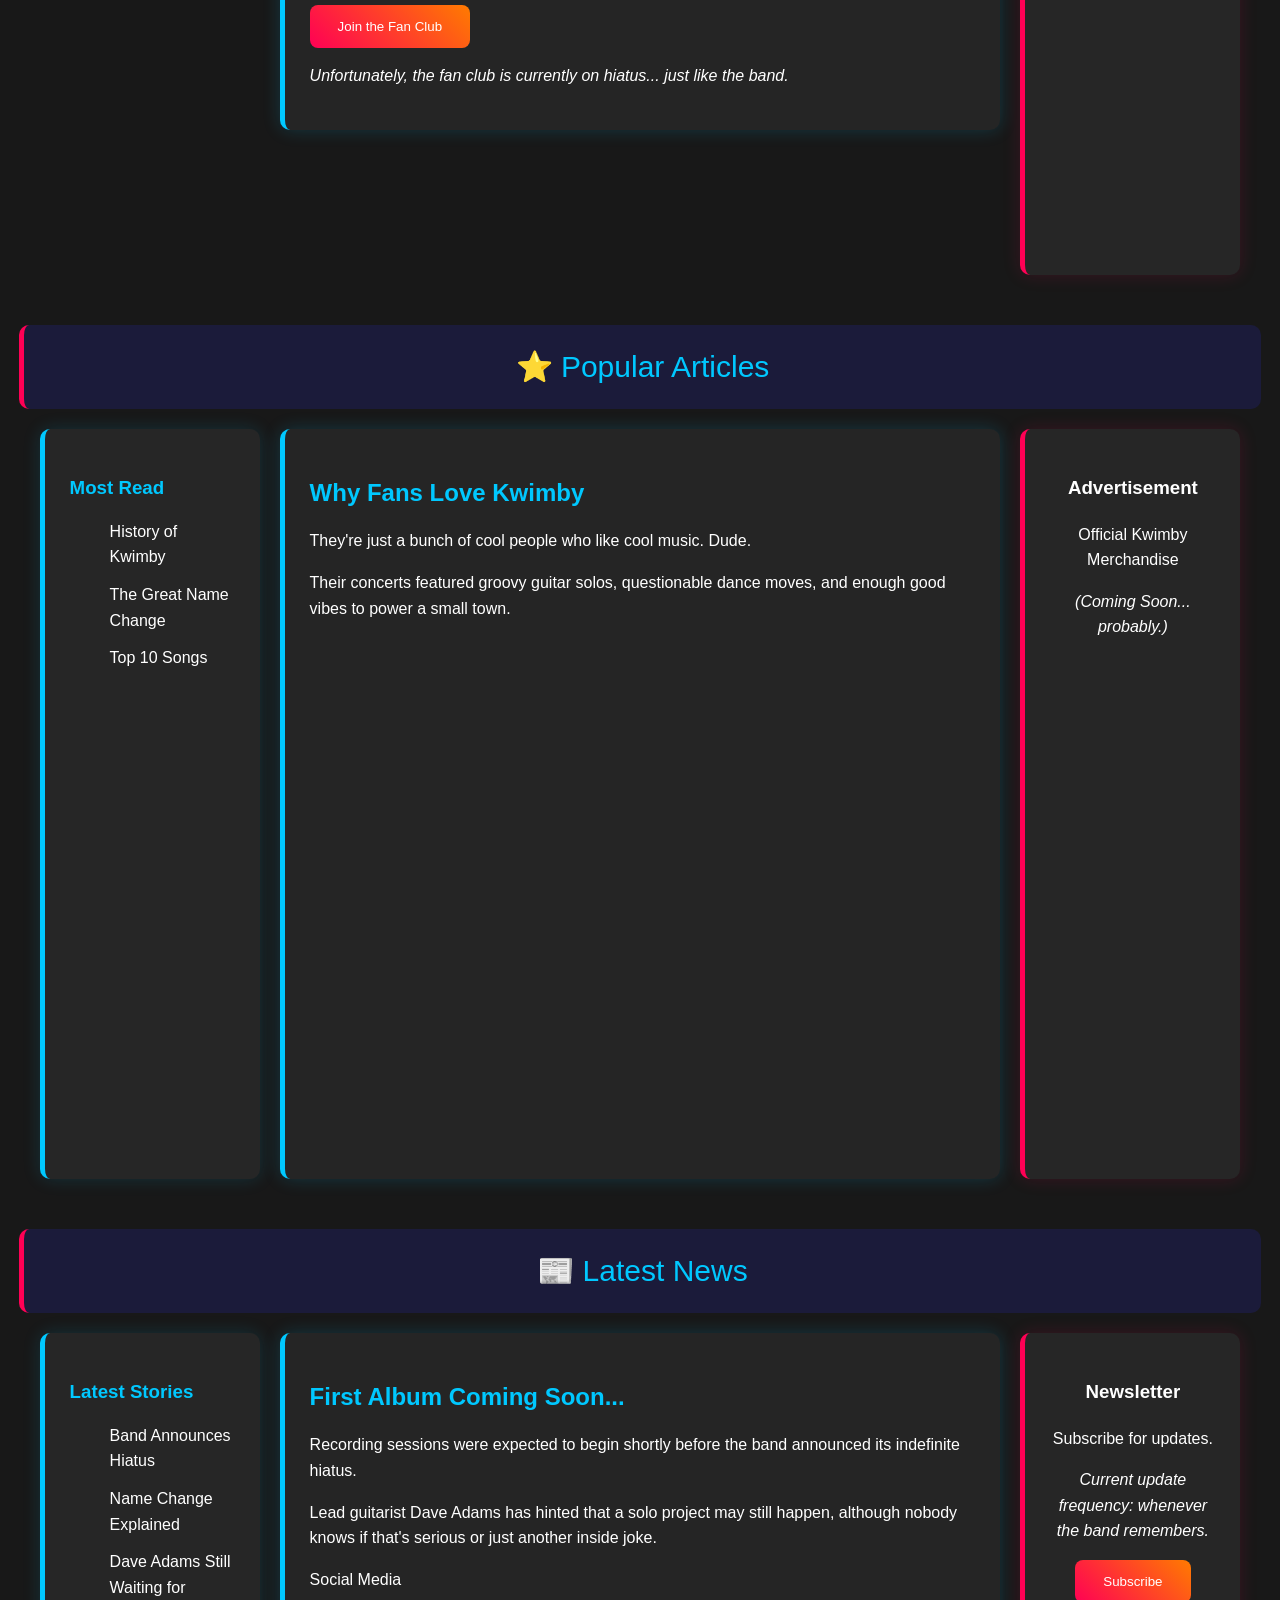
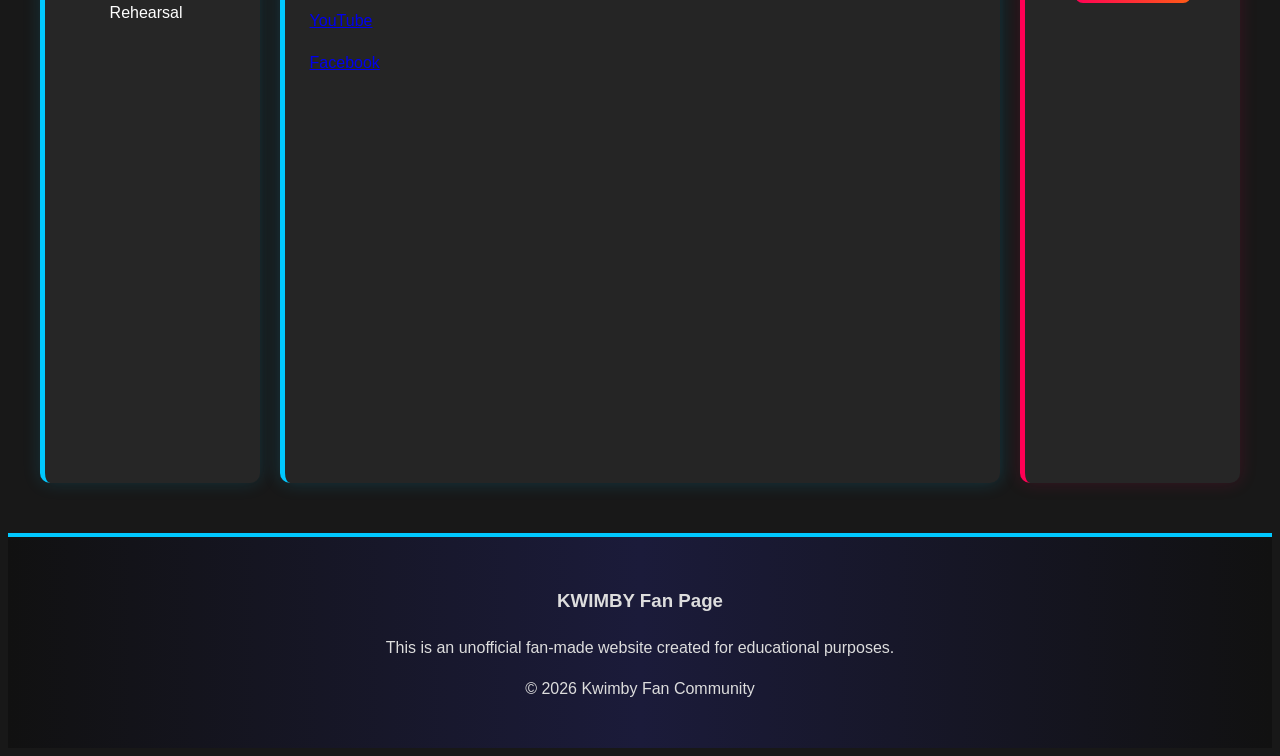
==== commit 8abc18d5: "Add content about Kwimby and update video link Added a paragraph about Kwimby's lack of studio recor" ====
--- a/index.html
+++ b/index.html
@@ -68,11 +68,15 @@
 Kwimby built a reputation for energetic live performances, unforgettable guitar riffs,
 and enough inside jokes to confuse anyone who wasn't there.
 </p>
-
+<p> 
+Unfortunately, we never got an actual studio recording or music video of any kind from Kwimby, 
+but if we had, I assume it probably wouldn't have been anything like Rick Astley. So here is 
+the only known recording of the band!
+</p>
 <div class="video">
 
 <iframe
-src="https://www.youtube.com/embed/dQw4w9WgXcQ"
+src="https://youtu.be/a6s-aPlxy7A?si=sHkBRprHYxRWenSL"
 allowfullscreen>
 </iframe>
 
@@ -225,6 +229,10 @@
 although nobody knows if that's serious or just another inside joke.
 </p>
 
+<p> Social Media</p>
+<p><a href="https://www.youtube.com/@quimbybandmusic/videos">YouTube</a>
+<p><a href="https://www.facebook.com/profile.php?id=61568250964573">Facebook</a></p>
+
 </div>
 
 <aside>
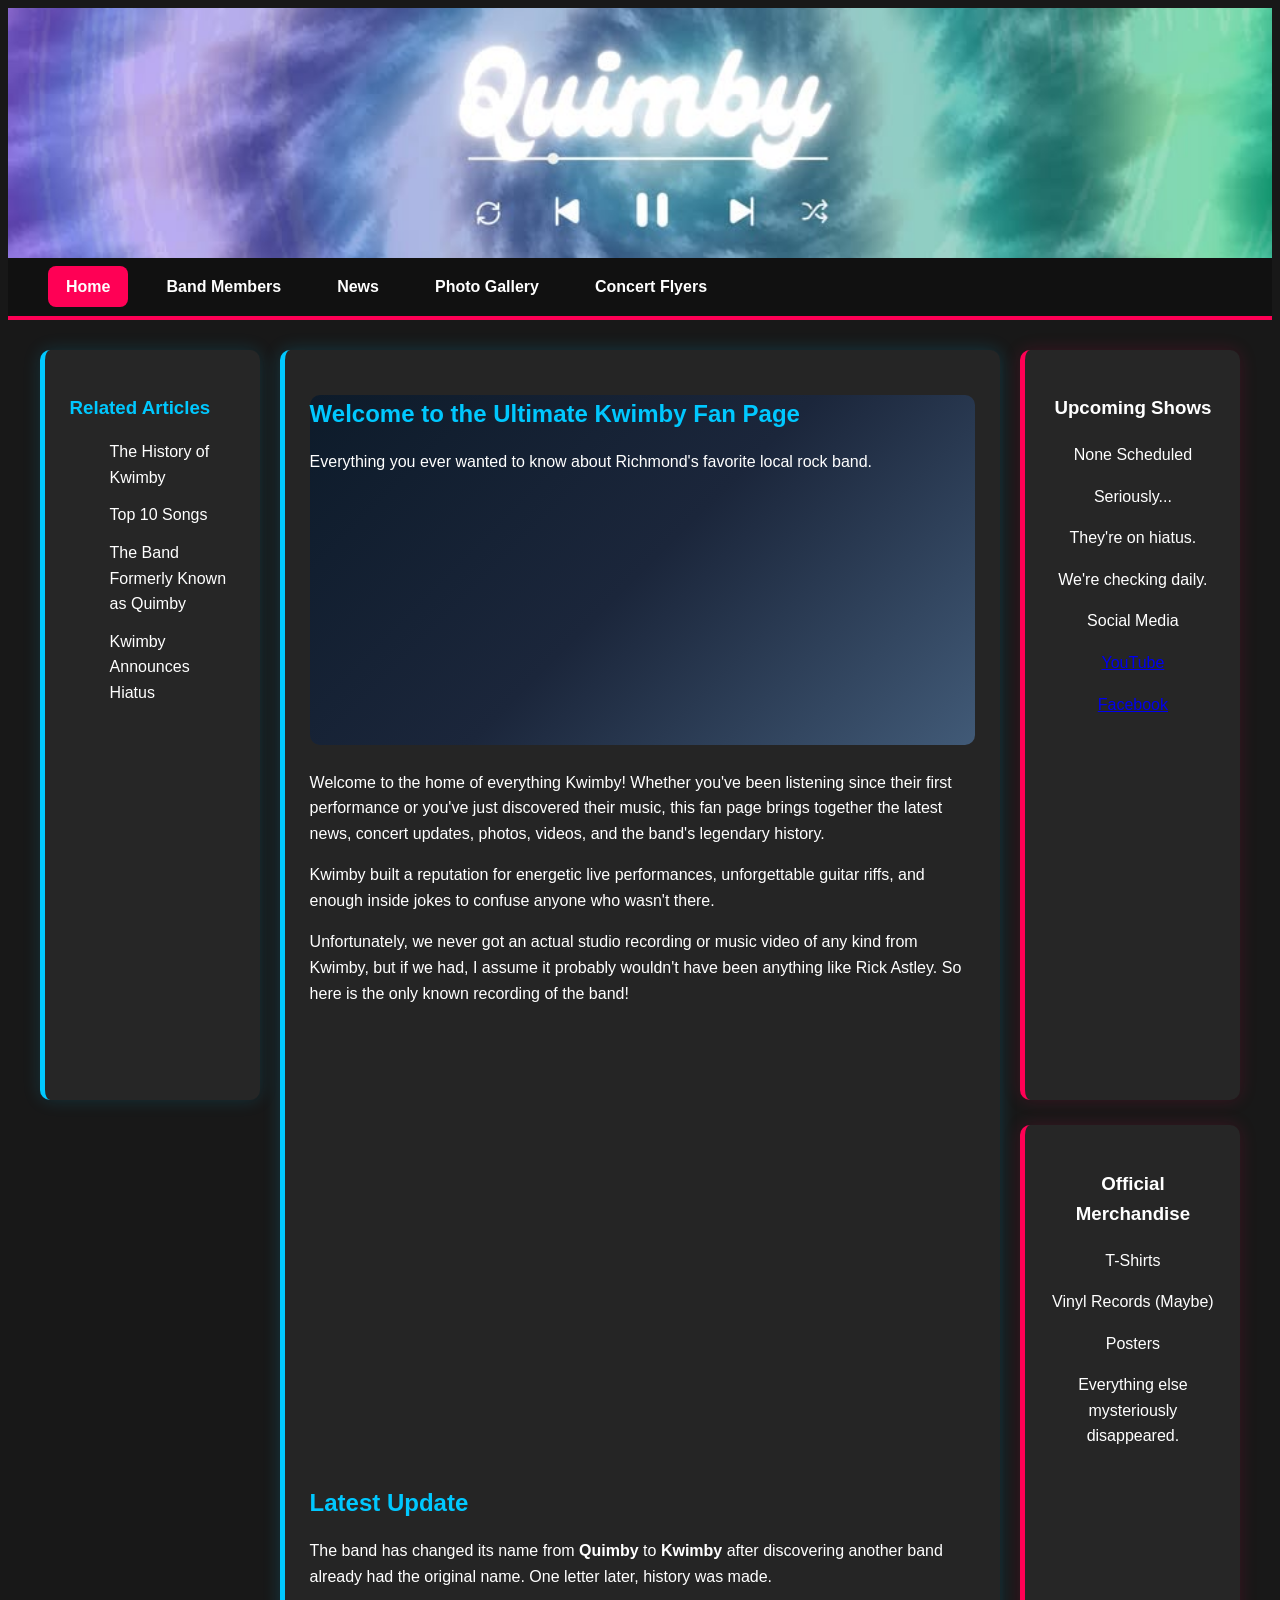
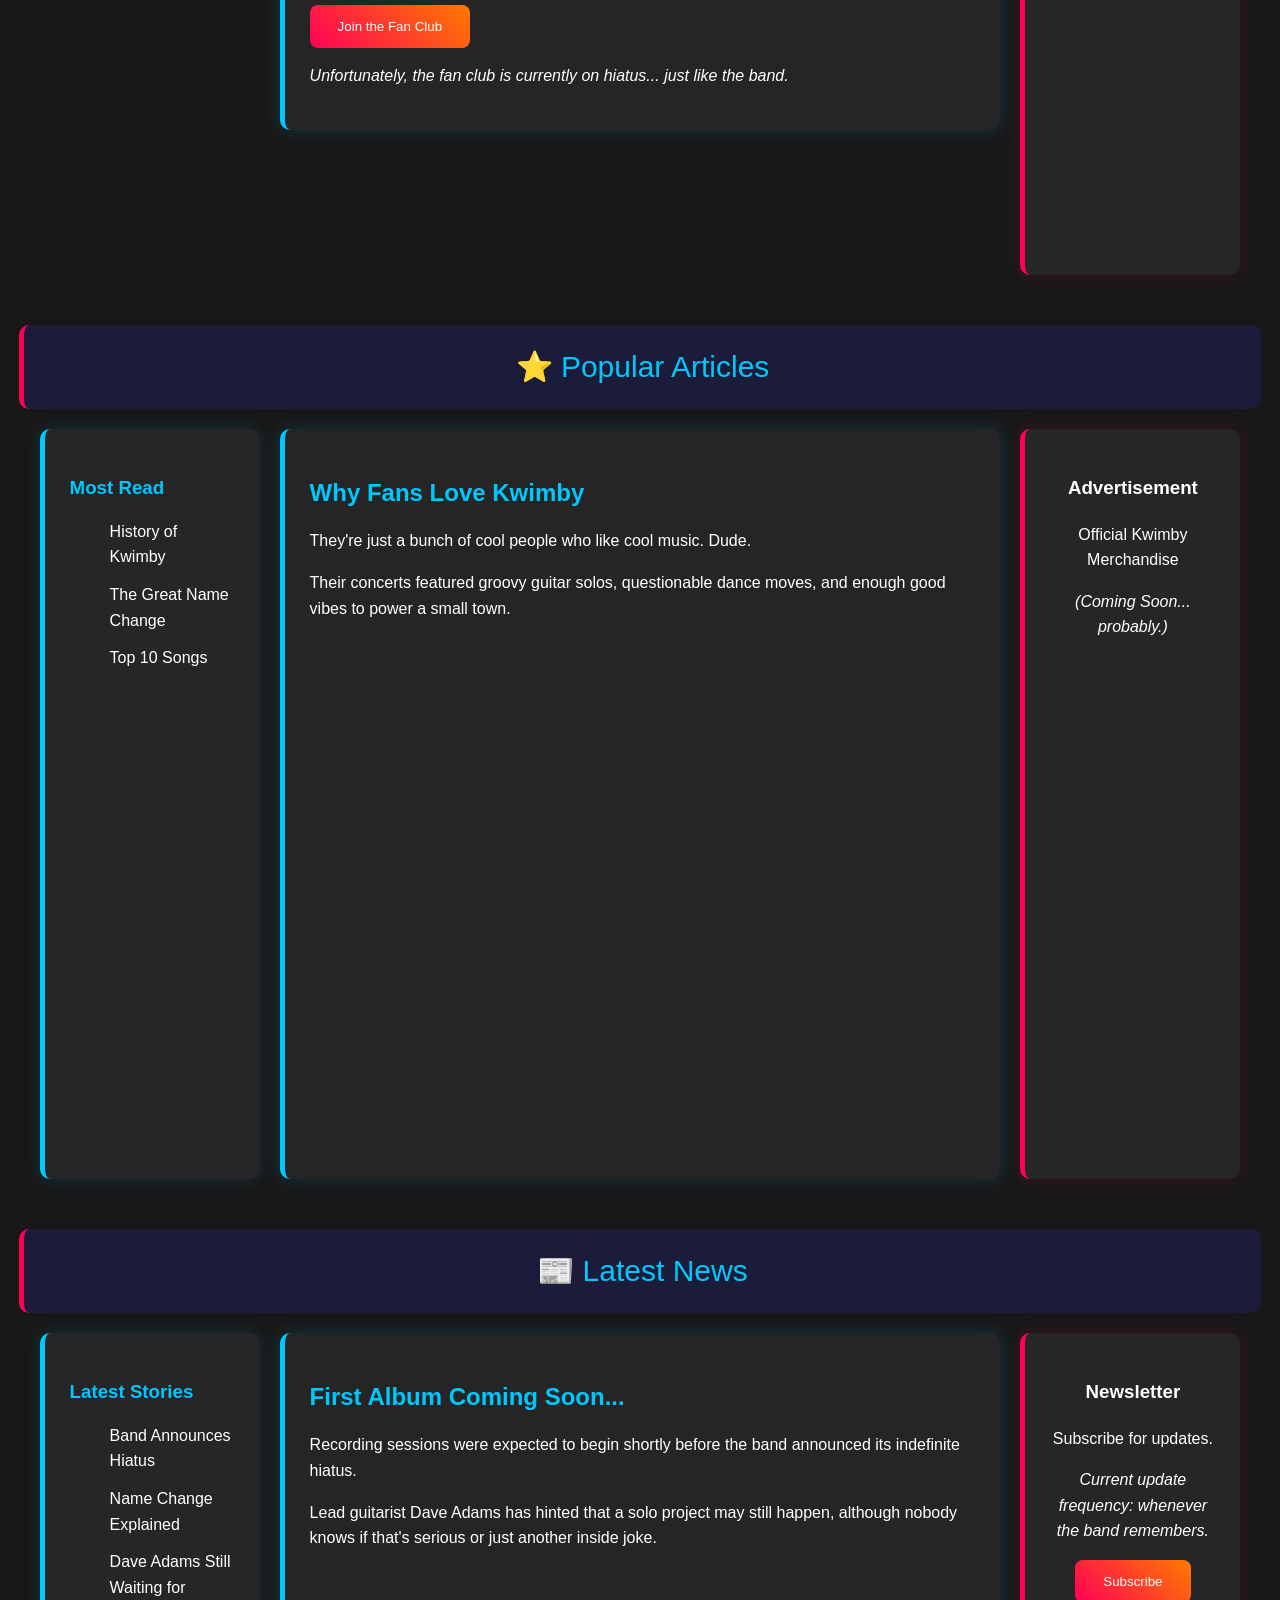
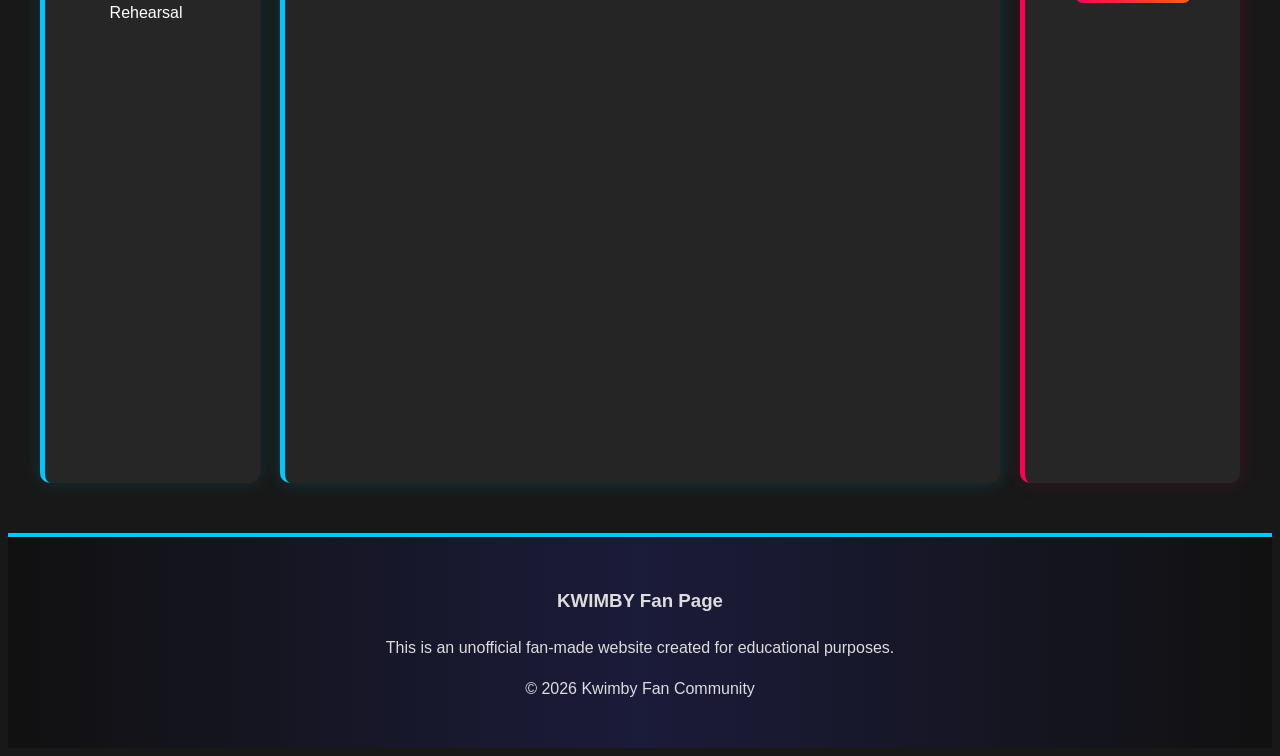
==== commit 8974b20a: "Add social media links to index.html Added social media links for YouTube and Facebook." ====
--- a/index.html
+++ b/index.html
@@ -74,11 +74,8 @@
 the only known recording of the band!
 </p>
 <div class="video">
-
-<iframe
-src="https://youtu.be/a6s-aPlxy7A?si=sHkBRprHYxRWenSL"
-allowfullscreen>
-</iframe>
+<iframe width="560" height="315" src="https://www.youtube.com/embed/a6s-aPlxy7A?si=HiomTK5XcVe-97Sj" title="YouTube video player" frameborder="0" allow="accelerometer;
+autoplay; clipboard-write; encrypted-media; gyroscope; picture-in-picture; web-share" referrerpolicy="strict-origin-when-cross-origin" allowfullscreen></iframe>
 
 </div>
 
@@ -111,130 +108,132 @@
 <p>They're on hiatus.</p>
 
 <p>We're checking daily.</p>
-
-</div>
-
-<br>
-
-<div class="ad">
-
-<h3>Official Merchandise</h3>
-
-<p>T-Shirts</p>
-
-<p>Vinyl Records (Maybe)</p>
-
-<p>Posters</p>
-
-<p>Everything else mysteriously disappeared.</p>
-
-</div>
-
-</aside>
-
-</div>
-
-
-<div class="section-title">
-
-⭐ Popular Articles
-
-</div>
-
-<div class="article-layout">
-
-<aside class="sidebar">
-
-<h3>Most Read</h3>
-
-<ul>
-
-<li><a href="Band_History.html">History of Kwimby</a></li>
-
-<li><a href="Band_Name.html">The Great Name Change</a></li>
-
-<li><a href="Band_Songs.html">Top 10 Songs</a></li>
-
-</ul>
-
-</aside>
-
-<div class="article-box">
-
-<h2>Why Fans Love Kwimby</h2>
-
-<p>
-They're just a bunch of cool people who like cool music. Dude.
-</p>
-
-<p>
-Their concerts featured groovy guitar solos, questionable dance moves,
-and enough good vibes to power a small town.
-</p>
-
-</div>
-
-<aside>
-
-<div class="ad">
-
-<h3>Advertisement</h3>
-
-<p>Official Kwimby Merchandise</p>
-
-<p><em>(Coming Soon... probably.)</em></p>
-
-</div>
-
-</aside>
-
-</div>
-
-
-<div class="section-title">
-
-📰 Latest News
-
-</div>
-
-<div class="article-layout">
-
-<aside class="sidebar">
-
-<h3>Latest Stories</h3>
-
-<ul>
-
-<li>Band Announces Hiatus</li>
-
-<li>Name Change Explained</li>
-
-<li>Dave Adams Still Waiting for Rehearsal</li>
-
-</ul>
-
-</aside>
-
-<div class="article-box">
-
-<h2>First Album Coming Soon...</h2>
-
-<p>
-Recording sessions were expected to begin shortly before the band announced
-its indefinite hiatus.
-</p>
-
-<p>
-Lead guitarist Dave Adams has hinted that a solo project may still happen,
-although nobody knows if that's serious or just another inside joke.
-</p>
-
+    
 <p> Social Media</p>
 <p><a href="https://www.youtube.com/@quimbybandmusic/videos">YouTube</a>
 <p><a href="https://www.facebook.com/profile.php?id=61568250964573">Facebook</a></p>
 
 </div>
 
+<br>
+
+<div class="ad">
+
+<h3>Official Merchandise</h3>
+
+<p>T-Shirts</p>
+
+<p>Vinyl Records (Maybe)</p>
+
+<p>Posters</p>
+
+<p>Everything else mysteriously disappeared.</p>
+
+</div>
+
+</aside>
+
+</div>
+
+
+<div class="section-title">
+
+⭐ Popular Articles
+
+</div>
+
+<div class="article-layout">
+
+<aside class="sidebar">
+
+<h3>Most Read</h3>
+
+<ul>
+
+<li><a href="Band_History.html">History of Kwimby</a></li>
+
+<li><a href="Band_Name.html">The Great Name Change</a></li>
+
+<li><a href="Band_Songs.html">Top 10 Songs</a></li>
+
+</ul>
+
+</aside>
+
+<div class="article-box">
+
+<h2>Why Fans Love Kwimby</h2>
+
+<p>
+They're just a bunch of cool people who like cool music. Dude.
+</p>
+
+<p>
+Their concerts featured groovy guitar solos, questionable dance moves,
+and enough good vibes to power a small town.
+</p>
+
+</div>
+
+<aside>
+
+<div class="ad">
+
+<h3>Advertisement</h3>
+
+<p>Official Kwimby Merchandise</p>
+
+<p><em>(Coming Soon... probably.)</em></p>
+
+</div>
+
+</aside>
+
+</div>
+
+
+<div class="section-title">
+
+📰 Latest News
+
+</div>
+
+<div class="article-layout">
+
+<aside class="sidebar">
+
+<h3>Latest Stories</h3>
+
+<ul>
+
+<li>Band Announces Hiatus</li>
+
+<li>Name Change Explained</li>
+
+<li>Dave Adams Still Waiting for Rehearsal</li>
+
+</ul>
+
+</aside>
+
+<div class="article-box">
+
+<h2>First Album Coming Soon...</h2>
+
+<p>
+Recording sessions were expected to begin shortly before the band announced
+its indefinite hiatus.
+</p>
+
+<p>
+Lead guitarist Dave Adams has hinted that a solo project may still happen,
+although nobody knows if that's serious or just another inside joke.
+</p>
+
+
+
+</div>
+
 <aside>
 
 <div class="ad">
